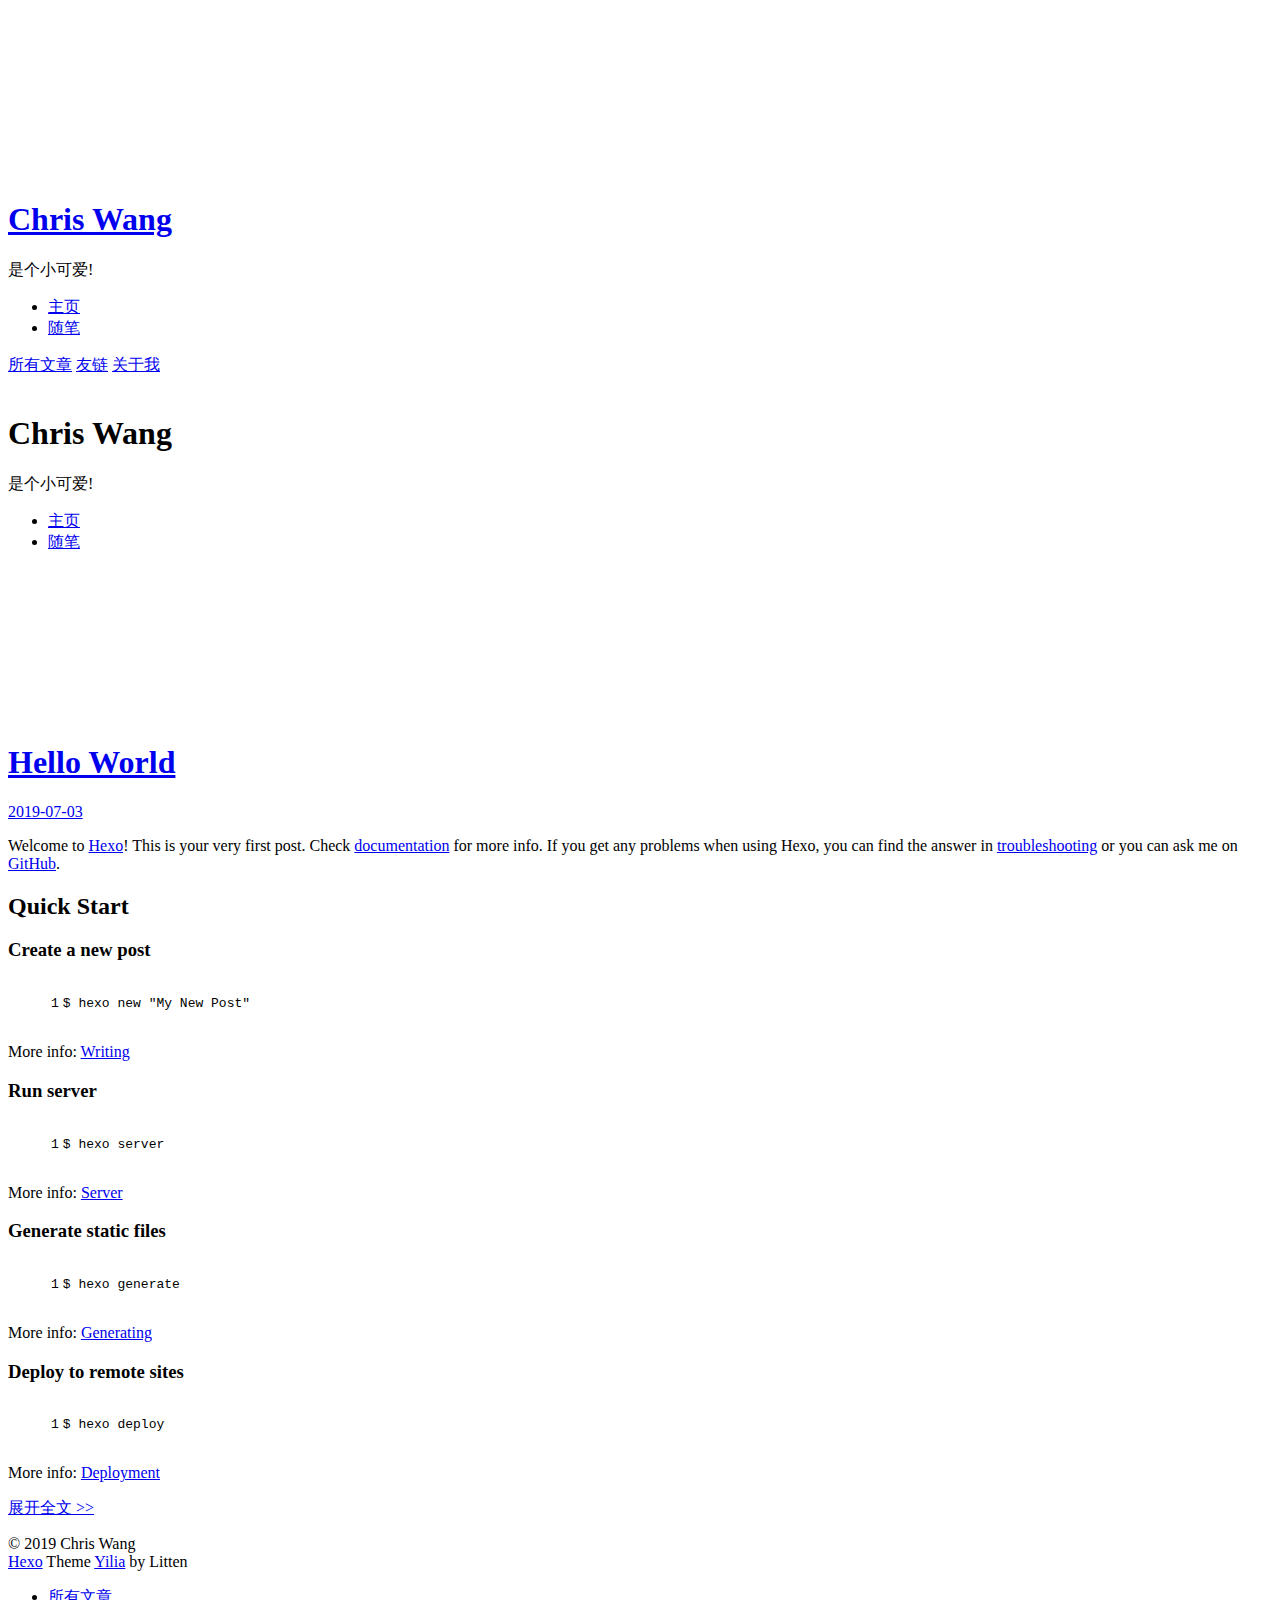
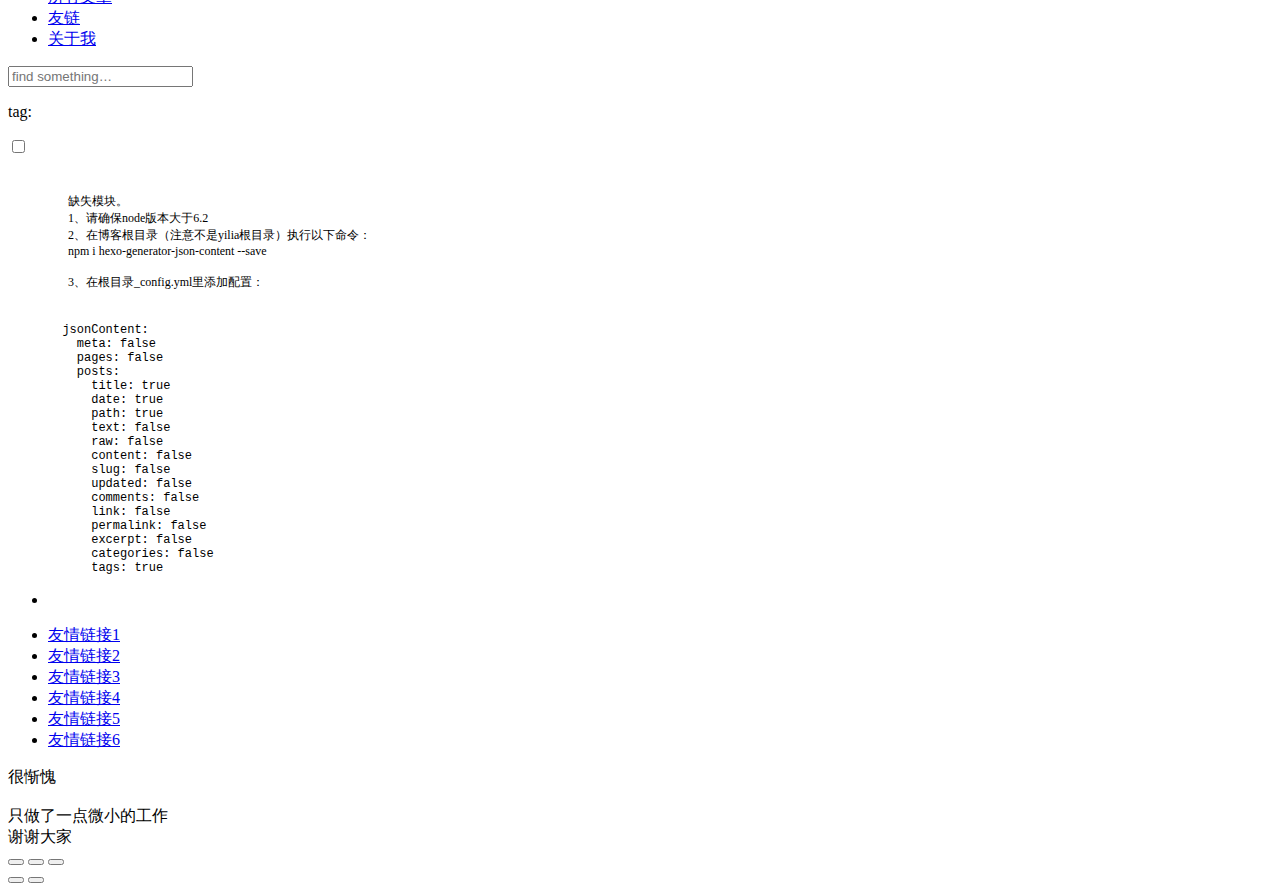
==== index.html @ 1aaaf38e "Site updated: 2019-07-23 01:46:46" ====
<!DOCTYPE html>
<html>
<head><meta name="generator" content="Hexo 3.9.0">
  <meta charset="utf-8">
  
  <meta name="renderer" content="webkit">
  <meta http-equiv="X-UA-Compatible" content="IE=edge">
  <link rel="dns-prefetch" href="https://wpcxyw.com">
  <title>徐妍雯</title>
  <meta name="viewport" content="width=device-width, initial-scale=1, maximum-scale=1">
  <meta property="og:type" content="website">
<meta property="og:title" content="徐妍雯">
<meta property="og:url" content="https://wpcxyw.com/index.html">
<meta property="og:site_name" content="徐妍雯">
<meta property="og:locale" content="default">
<meta name="twitter:card" content="summary">
<meta name="twitter:title" content="徐妍雯">
  
    <link rel="alternative" href="/atom.xml" title="徐妍雯" type="application/atom+xml">
  
  
    <link rel="icon" href="/favicon.png">
  
  <link rel="stylesheet" type="text/css" href="/blog/./main.0cf68a.css">
  <style type="text/css">
  
    #container.show {
      background: linear-gradient(200deg,#a0cfe4,#e8c37e);
    }
  </style>
  

  

</head>
</html>
<body>
  <div id="container" q-class="show:isCtnShow">
    <canvas id="anm-canvas" class="anm-canvas"></canvas>
    <div class="left-col" q-class="show:isShow">
      
<div class="overlay" style="background: #4d4d4d"></div>
<div class="intrude-less">
	<header id="header" class="inner">
		<a href="/" class="profilepic">
			<img src="" class="js-avatar">
		</a>
		<hgroup>
		  <h1 class="header-author"><a href="/">Chris Wang</a></h1>
		</hgroup>
		
		<p class="header-subtitle">是个小可爱!</p>
		

		<nav class="header-menu">
			<ul>
			
				<li><a href="/blog/">主页</a></li>
	        
				<li><a href="/blog/tags/随笔/">随笔</a></li>
	        
			</ul>
		</nav>
		<nav class="header-smart-menu">
    		
    			
    			<a q-on="click: openSlider(e, 'innerArchive')" href="javascript:void(0)">所有文章</a>
    			
            
    			
    			<a q-on="click: openSlider(e, 'friends')" href="javascript:void(0)">友链</a>
    			
            
    			
    			<a q-on="click: openSlider(e, 'aboutme')" href="javascript:void(0)">关于我</a>
    			
            
		</nav>
		<nav class="header-nav">
			<div class="social">
				
					<a class="github" target="_blank" href="#" title="github"><i class="icon-github"></i></a>
		        
					<a class="weibo" target="_blank" href="#" title="weibo"><i class="icon-weibo"></i></a>
		        
					<a class="rss" target="_blank" href="#" title="rss"><i class="icon-rss"></i></a>
		        
					<a class="zhihu" target="_blank" href="#" title="zhihu"><i class="icon-zhihu"></i></a>
		        
			</div>
		</nav>
	</header>		
</div>

    </div>
    <div class="mid-col" q-class="show:isShow,hide:isShow|isFalse">
      
<nav id="mobile-nav">
  	<div class="overlay js-overlay" style="background: #4d4d4d"></div>
	<div class="btnctn js-mobile-btnctn">
  		<div class="slider-trigger list" q-on="click: openSlider(e)"><i class="icon icon-sort"></i></div>
	</div>
	<div class="intrude-less">
		<header id="header" class="inner">
			<div class="profilepic">
				<img src="" class="js-avatar">
			</div>
			<hgroup>
			  <h1 class="header-author js-header-author">Chris Wang</h1>
			</hgroup>
			
			<p class="header-subtitle"><i class="icon icon-quo-left"></i>是个小可爱!<i class="icon icon-quo-right"></i></p>
			
			
			
				
			
				
			
			
			
			<nav class="header-nav">
				<div class="social">
					
						<a class="github" target="_blank" href="#" title="github"><i class="icon-github"></i></a>
			        
						<a class="weibo" target="_blank" href="#" title="weibo"><i class="icon-weibo"></i></a>
			        
						<a class="rss" target="_blank" href="#" title="rss"><i class="icon-rss"></i></a>
			        
						<a class="zhihu" target="_blank" href="#" title="zhihu"><i class="icon-zhihu"></i></a>
			        
				</div>
			</nav>

			<nav class="header-menu js-header-menu">
				<ul style="width: 50%">
				
				
					<li style="width: 50%"><a href="/blog/">主页</a></li>
		        
					<li style="width: 50%"><a href="/blog/tags/随笔/">随笔</a></li>
		        
				</ul>
			</nav>
		</header>				
	</div>
	<div class="mobile-mask" style="display:none" q-show="isShow"></div>
</nav>

      <div id="wrapper" class="body-wrap">
        <div class="menu-l">
          <div class="canvas-wrap">
            <canvas data-colors="#eaeaea" data-sectionHeight="100" data-contentId="js-content" id="myCanvas1" class="anm-canvas"></canvas>
          </div>
          <div id="js-content" class="content-ll">
            
  
    <article id="post-hello-world" class="article article-type-post  article-index" itemscope itemprop="blogPost">
  <div class="article-inner">
    
      <header class="article-header">
        
  
    <h1 itemprop="name">
      <a class="article-title" href="/blog/2019/07/03/hello-world/">Hello World</a>
    </h1>
  

        
        <a href="/blog/2019/07/03/hello-world/" class="archive-article-date">
  	<time datetime="2019-07-03T07:31:01.268Z" itemprop="datePublished"><i class="icon-calendar icon"></i>2019-07-03</time>
</a>
        
      </header>
    
    <div class="article-entry" itemprop="articleBody">
      
        <p>Welcome to <a href="https://hexo.io/" target="_blank" rel="noopener">Hexo</a>! This is your very first post. Check <a href="https://hexo.io/docs/" target="_blank" rel="noopener">documentation</a> for more info. If you get any problems when using Hexo, you can find the answer in <a href="https://hexo.io/docs/troubleshooting.html" target="_blank" rel="noopener">troubleshooting</a> or you can ask me on <a href="https://github.com/hexojs/hexo/issues" target="_blank" rel="noopener">GitHub</a>.</p>
<h2 id="Quick-Start"><a href="#Quick-Start" class="headerlink" title="Quick Start"></a>Quick Start</h2><h3 id="Create-a-new-post"><a href="#Create-a-new-post" class="headerlink" title="Create a new post"></a>Create a new post</h3><figure class="highlight bash"><table><tr><td class="gutter"><pre><span class="line">1</span><br></pre></td><td class="code"><pre><span class="line">$ hexo new <span class="string">"My New Post"</span></span><br></pre></td></tr></table></figure>

<p>More info: <a href="https://hexo.io/docs/writing.html" target="_blank" rel="noopener">Writing</a></p>
<h3 id="Run-server"><a href="#Run-server" class="headerlink" title="Run server"></a>Run server</h3><figure class="highlight bash"><table><tr><td class="gutter"><pre><span class="line">1</span><br></pre></td><td class="code"><pre><span class="line">$ hexo server</span><br></pre></td></tr></table></figure>

<p>More info: <a href="https://hexo.io/docs/server.html" target="_blank" rel="noopener">Server</a></p>
<h3 id="Generate-static-files"><a href="#Generate-static-files" class="headerlink" title="Generate static files"></a>Generate static files</h3><figure class="highlight bash"><table><tr><td class="gutter"><pre><span class="line">1</span><br></pre></td><td class="code"><pre><span class="line">$ hexo generate</span><br></pre></td></tr></table></figure>

<p>More info: <a href="https://hexo.io/docs/generating.html" target="_blank" rel="noopener">Generating</a></p>
<h3 id="Deploy-to-remote-sites"><a href="#Deploy-to-remote-sites" class="headerlink" title="Deploy to remote sites"></a>Deploy to remote sites</h3><figure class="highlight bash"><table><tr><td class="gutter"><pre><span class="line">1</span><br></pre></td><td class="code"><pre><span class="line">$ hexo deploy</span><br></pre></td></tr></table></figure>

<p>More info: <a href="https://hexo.io/docs/deployment.html" target="_blank" rel="noopener">Deployment</a></p>

      

      
    </div>
    <div class="article-info article-info-index">
      
      
      

      
        <p class="article-more-link">
          <a class="article-more-a" href="/blog/2019/07/03/hello-world/">展开全文 >></a>
        </p>
      

      
      <div class="clearfix"></div>
    </div>
  </div>
</article>

<aside class="wrap-side-operation">
    <div class="mod-side-operation">
        
        <div class="jump-container" id="js-jump-container" style="display:none;">
            <a href="javascript:void(0)" class="mod-side-operation__jump-to-top">
                <i class="icon-font icon-back"></i>
            </a>
            <div id="js-jump-plan-container" class="jump-plan-container" style="top: -11px;">
                <i class="icon-font icon-plane jump-plane"></i>
            </div>
        </div>
        
        
    </div>
</aside>




  
  


          </div>
        </div>
      </div>
      <footer id="footer">
  <div class="outer">
    <div id="footer-info">
    	<div class="footer-left">
    		&copy; 2019 Chris Wang
    	</div>
      	<div class="footer-right">
      		<a href="http://hexo.io/" target="_blank">Hexo</a>  Theme <a href="https://github.com/litten/hexo-theme-yilia" target="_blank">Yilia</a> by Litten
      	</div>
    </div>
  </div>
</footer>
    </div>
    <script>
	var yiliaConfig = {
		mathjax: false,
		isHome: true,
		isPost: false,
		isArchive: false,
		isTag: false,
		isCategory: false,
		open_in_new: false,
		toc_hide_index: true,
		root: "/blog/",
		innerArchive: true,
		showTags: false
	}
</script>

<script>!function(t){function n(e){if(r[e])return r[e].exports;var i=r[e]={exports:{},id:e,loaded:!1};return t[e].call(i.exports,i,i.exports,n),i.loaded=!0,i.exports}var r={};n.m=t,n.c=r,n.p="./",n(0)}([function(t,n,r){r(195),t.exports=r(191)},function(t,n,r){var e=r(3),i=r(52),o=r(27),u=r(28),c=r(53),f="prototype",a=function(t,n,r){var s,l,h,v,p=t&a.F,d=t&a.G,y=t&a.S,g=t&a.P,b=t&a.B,m=d?e:y?e[n]||(e[n]={}):(e[n]||{})[f],x=d?i:i[n]||(i[n]={}),w=x[f]||(x[f]={});d&&(r=n);for(s in r)l=!p&&m&&void 0!==m[s],h=(l?m:r)[s],v=b&&l?c(h,e):g&&"function"==typeof h?c(Function.call,h):h,m&&u(m,s,h,t&a.U),x[s]!=h&&o(x,s,v),g&&w[s]!=h&&(w[s]=h)};e.core=i,a.F=1,a.G=2,a.S=4,a.P=8,a.B=16,a.W=32,a.U=64,a.R=128,t.exports=a},function(t,n,r){var e=r(6);t.exports=function(t){if(!e(t))throw TypeError(t+" is not an object!");return t}},function(t,n){var r=t.exports="undefined"!=typeof window&&window.Math==Math?window:"undefined"!=typeof self&&self.Math==Math?self:Function("return this")();"number"==typeof __g&&(__g=r)},function(t,n){t.exports=function(t){try{return!!t()}catch(t){return!0}}},function(t,n){var r=t.exports="undefined"!=typeof window&&window.Math==Math?window:"undefined"!=typeof self&&self.Math==Math?self:Function("return this")();"number"==typeof __g&&(__g=r)},function(t,n){t.exports=function(t){return"object"==typeof t?null!==t:"function"==typeof t}},function(t,n,r){var e=r(126)("wks"),i=r(76),o=r(3).Symbol,u="function"==typeof o;(t.exports=function(t){return e[t]||(e[t]=u&&o[t]||(u?o:i)("Symbol."+t))}).store=e},function(t,n){var r={}.hasOwnProperty;t.exports=function(t,n){return r.call(t,n)}},function(t,n,r){var e=r(94),i=r(33);t.exports=function(t){return e(i(t))}},function(t,n,r){t.exports=!r(4)(function(){return 7!=Object.defineProperty({},"a",{get:function(){return 7}}).a})},function(t,n,r){var e=r(2),i=r(167),o=r(50),u=Object.defineProperty;n.f=r(10)?Object.defineProperty:function(t,n,r){if(e(t),n=o(n,!0),e(r),i)try{return u(t,n,r)}catch(t){}if("get"in r||"set"in r)throw TypeError("Accessors not supported!");return"value"in r&&(t[n]=r.value),t}},function(t,n,r){t.exports=!r(18)(function(){return 7!=Object.defineProperty({},"a",{get:function(){return 7}}).a})},function(t,n,r){var e=r(14),i=r(22);t.exports=r(12)?function(t,n,r){return e.f(t,n,i(1,r))}:function(t,n,r){return t[n]=r,t}},function(t,n,r){var e=r(20),i=r(58),o=r(42),u=Object.defineProperty;n.f=r(12)?Object.defineProperty:function(t,n,r){if(e(t),n=o(n,!0),e(r),i)try{return u(t,n,r)}catch(t){}if("get"in r||"set"in r)throw TypeError("Accessors not supported!");return"value"in r&&(t[n]=r.value),t}},function(t,n,r){var e=r(40)("wks"),i=r(23),o=r(5).Symbol,u="function"==typeof o;(t.exports=function(t){return e[t]||(e[t]=u&&o[t]||(u?o:i)("Symbol."+t))}).store=e},function(t,n,r){var e=r(67),i=Math.min;t.exports=function(t){return t>0?i(e(t),9007199254740991):0}},function(t,n,r){var e=r(46);t.exports=function(t){return Object(e(t))}},function(t,n){t.exports=function(t){try{return!!t()}catch(t){return!0}}},function(t,n,r){var e=r(63),i=r(34);t.exports=Object.keys||function(t){return e(t,i)}},function(t,n,r){var e=r(21);t.exports=function(t){if(!e(t))throw TypeError(t+" is not an object!");return t}},function(t,n){t.exports=function(t){return"object"==typeof t?null!==t:"function"==typeof t}},function(t,n){t.exports=function(t,n){return{enumerable:!(1&t),configurable:!(2&t),writable:!(4&t),value:n}}},function(t,n){var r=0,e=Math.random();t.exports=function(t){return"Symbol(".concat(void 0===t?"":t,")_",(++r+e).toString(36))}},function(t,n){var r={}.hasOwnProperty;t.exports=function(t,n){return r.call(t,n)}},function(t,n){var r=t.exports={version:"2.4.0"};"number"==typeof __e&&(__e=r)},function(t,n){t.exports=function(t){if("function"!=typeof t)throw TypeError(t+" is not a function!");return t}},function(t,n,r){var e=r(11),i=r(66);t.exports=r(10)?function(t,n,r){return e.f(t,n,i(1,r))}:function(t,n,r){return t[n]=r,t}},function(t,n,r){var e=r(3),i=r(27),o=r(24),u=r(76)("src"),c="toString",f=Function[c],a=(""+f).split(c);r(52).inspectSource=function(t){return f.call(t)},(t.exports=function(t,n,r,c){var f="function"==typeof r;f&&(o(r,"name")||i(r,"name",n)),t[n]!==r&&(f&&(o(r,u)||i(r,u,t[n]?""+t[n]:a.join(String(n)))),t===e?t[n]=r:c?t[n]?t[n]=r:i(t,n,r):(delete t[n],i(t,n,r)))})(Function.prototype,c,function(){return"function"==typeof this&&this[u]||f.call(this)})},function(t,n,r){var e=r(1),i=r(4),o=r(46),u=function(t,n,r,e){var i=String(o(t)),u="<"+n;return""!==r&&(u+=" "+r+'="'+String(e).replace(/"/g,"&quot;")+'"'),u+">"+i+"</"+n+">"};t.exports=function(t,n){var r={};r[t]=n(u),e(e.P+e.F*i(function(){var n=""[t]('"');return n!==n.toLowerCase()||n.split('"').length>3}),"String",r)}},function(t,n,r){var e=r(115),i=r(46);t.exports=function(t){return e(i(t))}},function(t,n,r){var e=r(116),i=r(66),o=r(30),u=r(50),c=r(24),f=r(167),a=Object.getOwnPropertyDescriptor;n.f=r(10)?a:function(t,n){if(t=o(t),n=u(n,!0),f)try{return a(t,n)}catch(t){}if(c(t,n))return i(!e.f.call(t,n),t[n])}},function(t,n,r){var e=r(24),i=r(17),o=r(145)("IE_PROTO"),u=Object.prototype;t.exports=Object.getPrototypeOf||function(t){return t=i(t),e(t,o)?t[o]:"function"==typeof t.constructor&&t instanceof t.constructor?t.constructor.prototype:t instanceof Object?u:null}},function(t,n){t.exports=function(t){if(void 0==t)throw TypeError("Can't call method on  "+t);return t}},function(t,n){t.exports="constructor,hasOwnProperty,isPrototypeOf,propertyIsEnumerable,toLocaleString,toString,valueOf".split(",")},function(t,n){t.exports={}},function(t,n){t.exports=!0},function(t,n){n.f={}.propertyIsEnumerable},function(t,n,r){var e=r(14).f,i=r(8),o=r(15)("toStringTag");t.exports=function(t,n,r){t&&!i(t=r?t:t.prototype,o)&&e(t,o,{configurable:!0,value:n})}},function(t,n,r){var e=r(40)("keys"),i=r(23);t.exports=function(t){return e[t]||(e[t]=i(t))}},function(t,n,r){var e=r(5),i="__core-js_shared__",o=e[i]||(e[i]={});t.exports=function(t){return o[t]||(o[t]={})}},function(t,n){var r=Math.ceil,e=Math.floor;t.exports=function(t){return isNaN(t=+t)?0:(t>0?e:r)(t)}},function(t,n,r){var e=r(21);t.exports=function(t,n){if(!e(t))return t;var r,i;if(n&&"function"==typeof(r=t.toString)&&!e(i=r.call(t)))return i;if("function"==typeof(r=t.valueOf)&&!e(i=r.call(t)))return i;if(!n&&"function"==typeof(r=t.toString)&&!e(i=r.call(t)))return i;throw TypeError("Can't convert object to primitive value")}},function(t,n,r){var e=r(5),i=r(25),o=r(36),u=r(44),c=r(14).f;t.exports=function(t){var n=i.Symbol||(i.Symbol=o?{}:e.Symbol||{});"_"==t.charAt(0)||t in n||c(n,t,{value:u.f(t)})}},function(t,n,r){n.f=r(15)},function(t,n){var r={}.toString;t.exports=function(t){return r.call(t).slice(8,-1)}},function(t,n){t.exports=function(t){if(void 0==t)throw TypeError("Can't call method on  "+t);return t}},function(t,n,r){var e=r(4);t.exports=function(t,n){return!!t&&e(function(){n?t.call(null,function(){},1):t.call(null)})}},function(t,n,r){var e=r(53),i=r(115),o=r(17),u=r(16),c=r(203);t.exports=function(t,n){var r=1==t,f=2==t,a=3==t,s=4==t,l=6==t,h=5==t||l,v=n||c;return function(n,c,p){for(var d,y,g=o(n),b=i(g),m=e(c,p,3),x=u(b.length),w=0,S=r?v(n,x):f?v(n,0):void 0;x>w;w++)if((h||w in b)&&(d=b[w],y=m(d,w,g),t))if(r)S[w]=y;else if(y)switch(t){case 3:return!0;case 5:return d;case 6:return w;case 2:S.push(d)}else if(s)return!1;return l?-1:a||s?s:S}}},function(t,n,r){var e=r(1),i=r(52),o=r(4);t.exports=function(t,n){var r=(i.Object||{})[t]||Object[t],u={};u[t]=n(r),e(e.S+e.F*o(function(){r(1)}),"Object",u)}},function(t,n,r){var e=r(6);t.exports=function(t,n){if(!e(t))return t;var r,i;if(n&&"function"==typeof(r=t.toString)&&!e(i=r.call(t)))return i;if("function"==typeof(r=t.valueOf)&&!e(i=r.call(t)))return i;if(!n&&"function"==typeof(r=t.toString)&&!e(i=r.call(t)))return i;throw TypeError("Can't convert object to primitive value")}},function(t,n,r){var e=r(5),i=r(25),o=r(91),u=r(13),c="prototype",f=function(t,n,r){var a,s,l,h=t&f.F,v=t&f.G,p=t&f.S,d=t&f.P,y=t&f.B,g=t&f.W,b=v?i:i[n]||(i[n]={}),m=b[c],x=v?e:p?e[n]:(e[n]||{})[c];v&&(r=n);for(a in r)(s=!h&&x&&void 0!==x[a])&&a in b||(l=s?x[a]:r[a],b[a]=v&&"function"!=typeof x[a]?r[a]:y&&s?o(l,e):g&&x[a]==l?function(t){var n=function(n,r,e){if(this instanceof t){switch(arguments.length){case 0:return new t;case 1:return new t(n);case 2:return new t(n,r)}return new t(n,r,e)}return t.apply(this,arguments)};return n[c]=t[c],n}(l):d&&"function"==typeof l?o(Function.call,l):l,d&&((b.virtual||(b.virtual={}))[a]=l,t&f.R&&m&&!m[a]&&u(m,a,l)))};f.F=1,f.G=2,f.S=4,f.P=8,f.B=16,f.W=32,f.U=64,f.R=128,t.exports=f},function(t,n){var r=t.exports={version:"2.4.0"};"number"==typeof __e&&(__e=r)},function(t,n,r){var e=r(26);t.exports=function(t,n,r){if(e(t),void 0===n)return t;switch(r){case 1:return function(r){return t.call(n,r)};case 2:return function(r,e){return t.call(n,r,e)};case 3:return function(r,e,i){return t.call(n,r,e,i)}}return function(){return t.apply(n,arguments)}}},function(t,n,r){var e=r(183),i=r(1),o=r(126)("metadata"),u=o.store||(o.store=new(r(186))),c=function(t,n,r){var i=u.get(t);if(!i){if(!r)return;u.set(t,i=new e)}var o=i.get(n);if(!o){if(!r)return;i.set(n,o=new e)}return o},f=function(t,n,r){var e=c(n,r,!1);return void 0!==e&&e.has(t)},a=function(t,n,r){var e=c(n,r,!1);return void 0===e?void 0:e.get(t)},s=function(t,n,r,e){c(r,e,!0).set(t,n)},l=function(t,n){var r=c(t,n,!1),e=[];return r&&r.forEach(function(t,n){e.push(n)}),e},h=function(t){return void 0===t||"symbol"==typeof t?t:String(t)},v=function(t){i(i.S,"Reflect",t)};t.exports={store:u,map:c,has:f,get:a,set:s,keys:l,key:h,exp:v}},function(t,n,r){"use strict";if(r(10)){var e=r(69),i=r(3),o=r(4),u=r(1),c=r(127),f=r(152),a=r(53),s=r(68),l=r(66),h=r(27),v=r(73),p=r(67),d=r(16),y=r(75),g=r(50),b=r(24),m=r(180),x=r(114),w=r(6),S=r(17),_=r(137),O=r(70),E=r(32),P=r(71).f,j=r(154),F=r(76),M=r(7),A=r(48),N=r(117),T=r(146),I=r(155),k=r(80),L=r(123),R=r(74),C=r(130),D=r(160),U=r(11),W=r(31),G=U.f,B=W.f,V=i.RangeError,z=i.TypeError,q=i.Uint8Array,K="ArrayBuffer",J="Shared"+K,Y="BYTES_PER_ELEMENT",H="prototype",$=Array[H],X=f.ArrayBuffer,Q=f.DataView,Z=A(0),tt=A(2),nt=A(3),rt=A(4),et=A(5),it=A(6),ot=N(!0),ut=N(!1),ct=I.values,ft=I.keys,at=I.entries,st=$.lastIndexOf,lt=$.reduce,ht=$.reduceRight,vt=$.join,pt=$.sort,dt=$.slice,yt=$.toString,gt=$.toLocaleString,bt=M("iterator"),mt=M("toStringTag"),xt=F("typed_constructor"),wt=F("def_constructor"),St=c.CONSTR,_t=c.TYPED,Ot=c.VIEW,Et="Wrong length!",Pt=A(1,function(t,n){return Tt(T(t,t[wt]),n)}),jt=o(function(){return 1===new q(new Uint16Array([1]).buffer)[0]}),Ft=!!q&&!!q[H].set&&o(function(){new q(1).set({})}),Mt=function(t,n){if(void 0===t)throw z(Et);var r=+t,e=d(t);if(n&&!m(r,e))throw V(Et);return e},At=function(t,n){var r=p(t);if(r<0||r%n)throw V("Wrong offset!");return r},Nt=function(t){if(w(t)&&_t in t)return t;throw z(t+" is not a typed array!")},Tt=function(t,n){if(!(w(t)&&xt in t))throw z("It is not a typed array constructor!");return new t(n)},It=function(t,n){return kt(T(t,t[wt]),n)},kt=function(t,n){for(var r=0,e=n.length,i=Tt(t,e);e>r;)i[r]=n[r++];return i},Lt=function(t,n,r){G(t,n,{get:function(){return this._d[r]}})},Rt=function(t){var n,r,e,i,o,u,c=S(t),f=arguments.length,s=f>1?arguments[1]:void 0,l=void 0!==s,h=j(c);if(void 0!=h&&!_(h)){for(u=h.call(c),e=[],n=0;!(o=u.next()).done;n++)e.push(o.value);c=e}for(l&&f>2&&(s=a(s,arguments[2],2)),n=0,r=d(c.length),i=Tt(this,r);r>n;n++)i[n]=l?s(c[n],n):c[n];return i},Ct=function(){for(var t=0,n=arguments.length,r=Tt(this,n);n>t;)r[t]=arguments[t++];return r},Dt=!!q&&o(function(){gt.call(new q(1))}),Ut=function(){return gt.apply(Dt?dt.call(Nt(this)):Nt(this),arguments)},Wt={copyWithin:function(t,n){return D.call(Nt(this),t,n,arguments.length>2?arguments[2]:void 0)},every:function(t){return rt(Nt(this),t,arguments.length>1?arguments[1]:void 0)},fill:function(t){return C.apply(Nt(this),arguments)},filter:function(t){return It(this,tt(Nt(this),t,arguments.length>1?arguments[1]:void 0))},find:function(t){return et(Nt(this),t,arguments.length>1?arguments[1]:void 0)},findIndex:function(t){return it(Nt(this),t,arguments.length>1?arguments[1]:void 0)},forEach:function(t){Z(Nt(this),t,arguments.length>1?arguments[1]:void 0)},indexOf:function(t){return ut(Nt(this),t,arguments.length>1?arguments[1]:void 0)},includes:function(t){return ot(Nt(this),t,arguments.length>1?arguments[1]:void 0)},join:function(t){return vt.apply(Nt(this),arguments)},lastIndexOf:function(t){return st.apply(Nt(this),arguments)},map:function(t){return Pt(Nt(this),t,arguments.length>1?arguments[1]:void 0)},reduce:function(t){return lt.apply(Nt(this),arguments)},reduceRight:function(t){return ht.apply(Nt(this),arguments)},reverse:function(){for(var t,n=this,r=Nt(n).length,e=Math.floor(r/2),i=0;i<e;)t=n[i],n[i++]=n[--r],n[r]=t;return n},some:function(t){return nt(Nt(this),t,arguments.length>1?arguments[1]:void 0)},sort:function(t){return pt.call(Nt(this),t)},subarray:function(t,n){var r=Nt(this),e=r.length,i=y(t,e);return new(T(r,r[wt]))(r.buffer,r.byteOffset+i*r.BYTES_PER_ELEMENT,d((void 0===n?e:y(n,e))-i))}},Gt=function(t,n){return It(this,dt.call(Nt(this),t,n))},Bt=function(t){Nt(this);var n=At(arguments[1],1),r=this.length,e=S(t),i=d(e.length),o=0;if(i+n>r)throw V(Et);for(;o<i;)this[n+o]=e[o++]},Vt={entries:function(){return at.call(Nt(this))},keys:function(){return ft.call(Nt(this))},values:function(){return ct.call(Nt(this))}},zt=function(t,n){return w(t)&&t[_t]&&"symbol"!=typeof n&&n in t&&String(+n)==String(n)},qt=function(t,n){return zt(t,n=g(n,!0))?l(2,t[n]):B(t,n)},Kt=function(t,n,r){return!(zt(t,n=g(n,!0))&&w(r)&&b(r,"value"))||b(r,"get")||b(r,"set")||r.configurable||b(r,"writable")&&!r.writable||b(r,"enumerable")&&!r.enumerable?G(t,n,r):(t[n]=r.value,t)};St||(W.f=qt,U.f=Kt),u(u.S+u.F*!St,"Object",{getOwnPropertyDescriptor:qt,defineProperty:Kt}),o(function(){yt.call({})})&&(yt=gt=function(){return vt.call(this)});var Jt=v({},Wt);v(Jt,Vt),h(Jt,bt,Vt.values),v(Jt,{slice:Gt,set:Bt,constructor:function(){},toString:yt,toLocaleString:Ut}),Lt(Jt,"buffer","b"),Lt(Jt,"byteOffset","o"),Lt(Jt,"byteLength","l"),Lt(Jt,"length","e"),G(Jt,mt,{get:function(){return this[_t]}}),t.exports=function(t,n,r,f){f=!!f;var a=t+(f?"Clamped":"")+"Array",l="Uint8Array"!=a,v="get"+t,p="set"+t,y=i[a],g=y||{},b=y&&E(y),m=!y||!c.ABV,S={},_=y&&y[H],j=function(t,r){var e=t._d;return e.v[v](r*n+e.o,jt)},F=function(t,r,e){var i=t._d;f&&(e=(e=Math.round(e))<0?0:e>255?255:255&e),i.v[p](r*n+i.o,e,jt)},M=function(t,n){G(t,n,{get:function(){return j(this,n)},set:function(t){return F(this,n,t)},enumerable:!0})};m?(y=r(function(t,r,e,i){s(t,y,a,"_d");var o,u,c,f,l=0,v=0;if(w(r)){if(!(r instanceof X||(f=x(r))==K||f==J))return _t in r?kt(y,r):Rt.call(y,r);o=r,v=At(e,n);var p=r.byteLength;if(void 0===i){if(p%n)throw V(Et);if((u=p-v)<0)throw V(Et)}else if((u=d(i)*n)+v>p)throw V(Et);c=u/n}else c=Mt(r,!0),u=c*n,o=new X(u);for(h(t,"_d",{b:o,o:v,l:u,e:c,v:new Q(o)});l<c;)M(t,l++)}),_=y[H]=O(Jt),h(_,"constructor",y)):L(function(t){new y(null),new y(t)},!0)||(y=r(function(t,r,e,i){s(t,y,a);var o;return w(r)?r instanceof X||(o=x(r))==K||o==J?void 0!==i?new g(r,At(e,n),i):void 0!==e?new g(r,At(e,n)):new g(r):_t in r?kt(y,r):Rt.call(y,r):new g(Mt(r,l))}),Z(b!==Function.prototype?P(g).concat(P(b)):P(g),function(t){t in y||h(y,t,g[t])}),y[H]=_,e||(_.constructor=y));var A=_[bt],N=!!A&&("values"==A.name||void 0==A.name),T=Vt.values;h(y,xt,!0),h(_,_t,a),h(_,Ot,!0),h(_,wt,y),(f?new y(1)[mt]==a:mt in _)||G(_,mt,{get:function(){return a}}),S[a]=y,u(u.G+u.W+u.F*(y!=g),S),u(u.S,a,{BYTES_PER_ELEMENT:n,from:Rt,of:Ct}),Y in _||h(_,Y,n),u(u.P,a,Wt),R(a),u(u.P+u.F*Ft,a,{set:Bt}),u(u.P+u.F*!N,a,Vt),u(u.P+u.F*(_.toString!=yt),a,{toString:yt}),u(u.P+u.F*o(function(){new y(1).slice()}),a,{slice:Gt}),u(u.P+u.F*(o(function(){return[1,2].toLocaleString()!=new y([1,2]).toLocaleString()})||!o(function(){_.toLocaleString.call([1,2])})),a,{toLocaleString:Ut}),k[a]=N?A:T,e||N||h(_,bt,T)}}else t.exports=function(){}},function(t,n){var r={}.toString;t.exports=function(t){return r.call(t).slice(8,-1)}},function(t,n,r){var e=r(21),i=r(5).document,o=e(i)&&e(i.createElement);t.exports=function(t){return o?i.createElement(t):{}}},function(t,n,r){t.exports=!r(12)&&!r(18)(function(){return 7!=Object.defineProperty(r(57)("div"),"a",{get:function(){return 7}}).a})},function(t,n,r){"use strict";var e=r(36),i=r(51),o=r(64),u=r(13),c=r(8),f=r(35),a=r(96),s=r(38),l=r(103),h=r(15)("iterator"),v=!([].keys&&"next"in[].keys()),p="keys",d="values",y=function(){return this};t.exports=function(t,n,r,g,b,m,x){a(r,n,g);var w,S,_,O=function(t){if(!v&&t in F)return F[t];switch(t){case p:case d:return function(){return new r(this,t)}}return function(){return new r(this,t)}},E=n+" Iterator",P=b==d,j=!1,F=t.prototype,M=F[h]||F["@@iterator"]||b&&F[b],A=M||O(b),N=b?P?O("entries"):A:void 0,T="Array"==n?F.entries||M:M;if(T&&(_=l(T.call(new t)))!==Object.prototype&&(s(_,E,!0),e||c(_,h)||u(_,h,y)),P&&M&&M.name!==d&&(j=!0,A=function(){return M.call(this)}),e&&!x||!v&&!j&&F[h]||u(F,h,A),f[n]=A,f[E]=y,b)if(w={values:P?A:O(d),keys:m?A:O(p),entries:N},x)for(S in w)S in F||o(F,S,w[S]);else i(i.P+i.F*(v||j),n,w);return w}},function(t,n,r){var e=r(20),i=r(100),o=r(34),u=r(39)("IE_PROTO"),c=function(){},f="prototype",a=function(){var t,n=r(57)("iframe"),e=o.length;for(n.style.display="none",r(93).appendChild(n),n.src="javascript:",t=n.contentWindow.document,t.open(),t.write("<script>document.F=Object<\/script>"),t.close(),a=t.F;e--;)delete a[f][o[e]];return a()};t.exports=Object.create||function(t,n){var r;return null!==t?(c[f]=e(t),r=new c,c[f]=null,r[u]=t):r=a(),void 0===n?r:i(r,n)}},function(t,n,r){var e=r(63),i=r(34).concat("length","prototype");n.f=Object.getOwnPropertyNames||function(t){return e(t,i)}},function(t,n){n.f=Object.getOwnPropertySymbols},function(t,n,r){var e=r(8),i=r(9),o=r(90)(!1),u=r(39)("IE_PROTO");t.exports=function(t,n){var r,c=i(t),f=0,a=[];for(r in c)r!=u&&e(c,r)&&a.push(r);for(;n.length>f;)e(c,r=n[f++])&&(~o(a,r)||a.push(r));return a}},function(t,n,r){t.exports=r(13)},function(t,n,r){var e=r(76)("meta"),i=r(6),o=r(24),u=r(11).f,c=0,f=Object.isExtensible||function(){return!0},a=!r(4)(function(){return f(Object.preventExtensions({}))}),s=function(t){u(t,e,{value:{i:"O"+ ++c,w:{}}})},l=function(t,n){if(!i(t))return"symbol"==typeof t?t:("string"==typeof t?"S":"P")+t;if(!o(t,e)){if(!f(t))return"F";if(!n)return"E";s(t)}return t[e].i},h=function(t,n){if(!o(t,e)){if(!f(t))return!0;if(!n)return!1;s(t)}return t[e].w},v=function(t){return a&&p.NEED&&f(t)&&!o(t,e)&&s(t),t},p=t.exports={KEY:e,NEED:!1,fastKey:l,getWeak:h,onFreeze:v}},function(t,n){t.exports=function(t,n){return{enumerable:!(1&t),configurable:!(2&t),writable:!(4&t),value:n}}},function(t,n){var r=Math.ceil,e=Math.floor;t.exports=function(t){return isNaN(t=+t)?0:(t>0?e:r)(t)}},function(t,n){t.exports=function(t,n,r,e){if(!(t instanceof n)||void 0!==e&&e in t)throw TypeError(r+": incorrect invocation!");return t}},function(t,n){t.exports=!1},function(t,n,r){var e=r(2),i=r(173),o=r(133),u=r(145)("IE_PROTO"),c=function(){},f="prototype",a=function(){var t,n=r(132)("iframe"),e=o.length;for(n.style.display="none",r(135).appendChild(n),n.src="javascript:",t=n.contentWindow.document,t.open(),t.write("<script>document.F=Object<\/script>"),t.close(),a=t.F;e--;)delete a[f][o[e]];return a()};t.exports=Object.create||function(t,n){var r;return null!==t?(c[f]=e(t),r=new c,c[f]=null,r[u]=t):r=a(),void 0===n?r:i(r,n)}},function(t,n,r){var e=r(175),i=r(133).concat("length","prototype");n.f=Object.getOwnPropertyNames||function(t){return e(t,i)}},function(t,n,r){var e=r(175),i=r(133);t.exports=Object.keys||function(t){return e(t,i)}},function(t,n,r){var e=r(28);t.exports=function(t,n,r){for(var i in n)e(t,i,n[i],r);return t}},function(t,n,r){"use strict";var e=r(3),i=r(11),o=r(10),u=r(7)("species");t.exports=function(t){var n=e[t];o&&n&&!n[u]&&i.f(n,u,{configurable:!0,get:function(){return this}})}},function(t,n,r){var e=r(67),i=Math.max,o=Math.min;t.exports=function(t,n){return t=e(t),t<0?i(t+n,0):o(t,n)}},function(t,n){var r=0,e=Math.random();t.exports=function(t){return"Symbol(".concat(void 0===t?"":t,")_",(++r+e).toString(36))}},function(t,n,r){var e=r(33);t.exports=function(t){return Object(e(t))}},function(t,n,r){var e=r(7)("unscopables"),i=Array.prototype;void 0==i[e]&&r(27)(i,e,{}),t.exports=function(t){i[e][t]=!0}},function(t,n,r){var e=r(53),i=r(169),o=r(137),u=r(2),c=r(16),f=r(154),a={},s={},n=t.exports=function(t,n,r,l,h){var v,p,d,y,g=h?function(){return t}:f(t),b=e(r,l,n?2:1),m=0;if("function"!=typeof g)throw TypeError(t+" is not iterable!");if(o(g)){for(v=c(t.length);v>m;m++)if((y=n?b(u(p=t[m])[0],p[1]):b(t[m]))===a||y===s)return y}else for(d=g.call(t);!(p=d.next()).done;)if((y=i(d,b,p.value,n))===a||y===s)return y};n.BREAK=a,n.RETURN=s},function(t,n){t.exports={}},function(t,n,r){var e=r(11).f,i=r(24),o=r(7)("toStringTag");t.exports=function(t,n,r){t&&!i(t=r?t:t.prototype,o)&&e(t,o,{configurable:!0,value:n})}},function(t,n,r){var e=r(1),i=r(46),o=r(4),u=r(150),c="["+u+"]",f="​",a=RegExp("^"+c+c+"*"),s=RegExp(c+c+"*$"),l=function(t,n,r){var i={},c=o(function(){return!!u[t]()||f[t]()!=f}),a=i[t]=c?n(h):u[t];r&&(i[r]=a),e(e.P+e.F*c,"String",i)},h=l.trim=function(t,n){return t=String(i(t)),1&n&&(t=t.replace(a,"")),2&n&&(t=t.replace(s,"")),t};t.exports=l},function(t,n,r){t.exports={default:r(86),__esModule:!0}},function(t,n,r){t.exports={default:r(87),__esModule:!0}},function(t,n,r){"use strict";function e(t){return t&&t.__esModule?t:{default:t}}n.__esModule=!0;var i=r(84),o=e(i),u=r(83),c=e(u),f="function"==typeof c.default&&"symbol"==typeof o.default?function(t){return typeof t}:function(t){return t&&"function"==typeof c.default&&t.constructor===c.default&&t!==c.default.prototype?"symbol":typeof t};n.default="function"==typeof c.default&&"symbol"===f(o.default)?function(t){return void 0===t?"undefined":f(t)}:function(t){return t&&"function"==typeof c.default&&t.constructor===c.default&&t!==c.default.prototype?"symbol":void 0===t?"undefined":f(t)}},function(t,n,r){r(110),r(108),r(111),r(112),t.exports=r(25).Symbol},function(t,n,r){r(109),r(113),t.exports=r(44).f("iterator")},function(t,n){t.exports=function(t){if("function"!=typeof t)throw TypeError(t+" is not a function!");return t}},function(t,n){t.exports=function(){}},function(t,n,r){var e=r(9),i=r(106),o=r(105);t.exports=function(t){return function(n,r,u){var c,f=e(n),a=i(f.length),s=o(u,a);if(t&&r!=r){for(;a>s;)if((c=f[s++])!=c)return!0}else for(;a>s;s++)if((t||s in f)&&f[s]===r)return t||s||0;return!t&&-1}}},function(t,n,r){var e=r(88);t.exports=function(t,n,r){if(e(t),void 0===n)return t;switch(r){case 1:return function(r){return t.call(n,r)};case 2:return function(r,e){return t.call(n,r,e)};case 3:return function(r,e,i){return t.call(n,r,e,i)}}return function(){return t.apply(n,arguments)}}},function(t,n,r){var e=r(19),i=r(62),o=r(37);t.exports=function(t){var n=e(t),r=i.f;if(r)for(var u,c=r(t),f=o.f,a=0;c.length>a;)f.call(t,u=c[a++])&&n.push(u);return n}},function(t,n,r){t.exports=r(5).document&&document.documentElement},function(t,n,r){var e=r(56);t.exports=Object("z").propertyIsEnumerable(0)?Object:function(t){return"String"==e(t)?t.split(""):Object(t)}},function(t,n,r){var e=r(56);t.exports=Array.isArray||function(t){return"Array"==e(t)}},function(t,n,r){"use strict";var e=r(60),i=r(22),o=r(38),u={};r(13)(u,r(15)("iterator"),function(){return this}),t.exports=function(t,n,r){t.prototype=e(u,{next:i(1,r)}),o(t,n+" Iterator")}},function(t,n){t.exports=function(t,n){return{value:n,done:!!t}}},function(t,n,r){var e=r(19),i=r(9);t.exports=function(t,n){for(var r,o=i(t),u=e(o),c=u.length,f=0;c>f;)if(o[r=u[f++]]===n)return r}},function(t,n,r){var e=r(23)("meta"),i=r(21),o=r(8),u=r(14).f,c=0,f=Object.isExtensible||function(){return!0},a=!r(18)(function(){return f(Object.preventExtensions({}))}),s=function(t){u(t,e,{value:{i:"O"+ ++c,w:{}}})},l=function(t,n){if(!i(t))return"symbol"==typeof t?t:("string"==typeof t?"S":"P")+t;if(!o(t,e)){if(!f(t))return"F";if(!n)return"E";s(t)}return t[e].i},h=function(t,n){if(!o(t,e)){if(!f(t))return!0;if(!n)return!1;s(t)}return t[e].w},v=function(t){return a&&p.NEED&&f(t)&&!o(t,e)&&s(t),t},p=t.exports={KEY:e,NEED:!1,fastKey:l,getWeak:h,onFreeze:v}},function(t,n,r){var e=r(14),i=r(20),o=r(19);t.exports=r(12)?Object.defineProperties:function(t,n){i(t);for(var r,u=o(n),c=u.length,f=0;c>f;)e.f(t,r=u[f++],n[r]);return t}},function(t,n,r){var e=r(37),i=r(22),o=r(9),u=r(42),c=r(8),f=r(58),a=Object.getOwnPropertyDescriptor;n.f=r(12)?a:function(t,n){if(t=o(t),n=u(n,!0),f)try{return a(t,n)}catch(t){}if(c(t,n))return i(!e.f.call(t,n),t[n])}},function(t,n,r){var e=r(9),i=r(61).f,o={}.toString,u="object"==typeof window&&window&&Object.getOwnPropertyNames?Object.getOwnPropertyNames(window):[],c=function(t){try{return i(t)}catch(t){return u.slice()}};t.exports.f=function(t){return u&&"[object Window]"==o.call(t)?c(t):i(e(t))}},function(t,n,r){var e=r(8),i=r(77),o=r(39)("IE_PROTO"),u=Object.prototype;t.exports=Object.getPrototypeOf||function(t){return t=i(t),e(t,o)?t[o]:"function"==typeof t.constructor&&t instanceof t.constructor?t.constructor.prototype:t instanceof Object?u:null}},function(t,n,r){var e=r(41),i=r(33);t.exports=function(t){return function(n,r){var o,u,c=String(i(n)),f=e(r),a=c.length;return f<0||f>=a?t?"":void 0:(o=c.charCodeAt(f),o<55296||o>56319||f+1===a||(u=c.charCodeAt(f+1))<56320||u>57343?t?c.charAt(f):o:t?c.slice(f,f+2):u-56320+(o-55296<<10)+65536)}}},function(t,n,r){var e=r(41),i=Math.max,o=Math.min;t.exports=function(t,n){return t=e(t),t<0?i(t+n,0):o(t,n)}},function(t,n,r){var e=r(41),i=Math.min;t.exports=function(t){return t>0?i(e(t),9007199254740991):0}},function(t,n,r){"use strict";var e=r(89),i=r(97),o=r(35),u=r(9);t.exports=r(59)(Array,"Array",function(t,n){this._t=u(t),this._i=0,this._k=n},function(){var t=this._t,n=this._k,r=this._i++;return!t||r>=t.length?(this._t=void 0,i(1)):"keys"==n?i(0,r):"values"==n?i(0,t[r]):i(0,[r,t[r]])},"values"),o.Arguments=o.Array,e("keys"),e("values"),e("entries")},function(t,n){},function(t,n,r){"use strict";var e=r(104)(!0);r(59)(String,"String",function(t){this._t=String(t),this._i=0},function(){var t,n=this._t,r=this._i;return r>=n.length?{value:void 0,done:!0}:(t=e(n,r),this._i+=t.length,{value:t,done:!1})})},function(t,n,r){"use strict";var e=r(5),i=r(8),o=r(12),u=r(51),c=r(64),f=r(99).KEY,a=r(18),s=r(40),l=r(38),h=r(23),v=r(15),p=r(44),d=r(43),y=r(98),g=r(92),b=r(95),m=r(20),x=r(9),w=r(42),S=r(22),_=r(60),O=r(102),E=r(101),P=r(14),j=r(19),F=E.f,M=P.f,A=O.f,N=e.Symbol,T=e.JSON,I=T&&T.stringify,k="prototype",L=v("_hidden"),R=v("toPrimitive"),C={}.propertyIsEnumerable,D=s("symbol-registry"),U=s("symbols"),W=s("op-symbols"),G=Object[k],B="function"==typeof N,V=e.QObject,z=!V||!V[k]||!V[k].findChild,q=o&&a(function(){return 7!=_(M({},"a",{get:function(){return M(this,"a",{value:7}).a}})).a})?function(t,n,r){var e=F(G,n);e&&delete G[n],M(t,n,r),e&&t!==G&&M(G,n,e)}:M,K=function(t){var n=U[t]=_(N[k]);return n._k=t,n},J=B&&"symbol"==typeof N.iterator?function(t){return"symbol"==typeof t}:function(t){return t instanceof N},Y=function(t,n,r){return t===G&&Y(W,n,r),m(t),n=w(n,!0),m(r),i(U,n)?(r.enumerable?(i(t,L)&&t[L][n]&&(t[L][n]=!1),r=_(r,{enumerable:S(0,!1)})):(i(t,L)||M(t,L,S(1,{})),t[L][n]=!0),q(t,n,r)):M(t,n,r)},H=function(t,n){m(t);for(var r,e=g(n=x(n)),i=0,o=e.length;o>i;)Y(t,r=e[i++],n[r]);return t},$=function(t,n){return void 0===n?_(t):H(_(t),n)},X=function(t){var n=C.call(this,t=w(t,!0));return!(this===G&&i(U,t)&&!i(W,t))&&(!(n||!i(this,t)||!i(U,t)||i(this,L)&&this[L][t])||n)},Q=function(t,n){if(t=x(t),n=w(n,!0),t!==G||!i(U,n)||i(W,n)){var r=F(t,n);return!r||!i(U,n)||i(t,L)&&t[L][n]||(r.enumerable=!0),r}},Z=function(t){for(var n,r=A(x(t)),e=[],o=0;r.length>o;)i(U,n=r[o++])||n==L||n==f||e.push(n);return e},tt=function(t){for(var n,r=t===G,e=A(r?W:x(t)),o=[],u=0;e.length>u;)!i(U,n=e[u++])||r&&!i(G,n)||o.push(U[n]);return o};B||(N=function(){if(this instanceof N)throw TypeError("Symbol is not a constructor!");var t=h(arguments.length>0?arguments[0]:void 0),n=function(r){this===G&&n.call(W,r),i(this,L)&&i(this[L],t)&&(this[L][t]=!1),q(this,t,S(1,r))};return o&&z&&q(G,t,{configurable:!0,set:n}),K(t)},c(N[k],"toString",function(){return this._k}),E.f=Q,P.f=Y,r(61).f=O.f=Z,r(37).f=X,r(62).f=tt,o&&!r(36)&&c(G,"propertyIsEnumerable",X,!0),p.f=function(t){return K(v(t))}),u(u.G+u.W+u.F*!B,{Symbol:N});for(var nt="hasInstance,isConcatSpreadable,iterator,match,replace,search,species,split,toPrimitive,toStringTag,unscopables".split(","),rt=0;nt.length>rt;)v(nt[rt++]);for(var nt=j(v.store),rt=0;nt.length>rt;)d(nt[rt++]);u(u.S+u.F*!B,"Symbol",{for:function(t){return i(D,t+="")?D[t]:D[t]=N(t)},keyFor:function(t){if(J(t))return y(D,t);throw TypeError(t+" is not a symbol!")},useSetter:function(){z=!0},useSimple:function(){z=!1}}),u(u.S+u.F*!B,"Object",{create:$,defineProperty:Y,defineProperties:H,getOwnPropertyDescriptor:Q,getOwnPropertyNames:Z,getOwnPropertySymbols:tt}),T&&u(u.S+u.F*(!B||a(function(){var t=N();return"[null]"!=I([t])||"{}"!=I({a:t})||"{}"!=I(Object(t))})),"JSON",{stringify:function(t){if(void 0!==t&&!J(t)){for(var n,r,e=[t],i=1;arguments.length>i;)e.push(arguments[i++]);return n=e[1],"function"==typeof n&&(r=n),!r&&b(n)||(n=function(t,n){if(r&&(n=r.call(this,t,n)),!J(n))return n}),e[1]=n,I.apply(T,e)}}}),N[k][R]||r(13)(N[k],R,N[k].valueOf),l(N,"Symbol"),l(Math,"Math",!0),l(e.JSON,"JSON",!0)},function(t,n,r){r(43)("asyncIterator")},function(t,n,r){r(43)("observable")},function(t,n,r){r(107);for(var e=r(5),i=r(13),o=r(35),u=r(15)("toStringTag"),c=["NodeList","DOMTokenList","MediaList","StyleSheetList","CSSRuleList"],f=0;f<5;f++){var a=c[f],s=e[a],l=s&&s.prototype;l&&!l[u]&&i(l,u,a),o[a]=o.Array}},function(t,n,r){var e=r(45),i=r(7)("toStringTag"),o="Arguments"==e(function(){return arguments}()),u=function(t,n){try{return t[n]}catch(t){}};t.exports=function(t){var n,r,c;return void 0===t?"Undefined":null===t?"Null":"string"==typeof(r=u(n=Object(t),i))?r:o?e(n):"Object"==(c=e(n))&&"function"==typeof n.callee?"Arguments":c}},function(t,n,r){var e=r(45);t.exports=Object("z").propertyIsEnumerable(0)?Object:function(t){return"String"==e(t)?t.split(""):Object(t)}},function(t,n){n.f={}.propertyIsEnumerable},function(t,n,r){var e=r(30),i=r(16),o=r(75);t.exports=function(t){return function(n,r,u){var c,f=e(n),a=i(f.length),s=o(u,a);if(t&&r!=r){for(;a>s;)if((c=f[s++])!=c)return!0}else for(;a>s;s++)if((t||s in f)&&f[s]===r)return t||s||0;return!t&&-1}}},function(t,n,r){"use strict";var e=r(3),i=r(1),o=r(28),u=r(73),c=r(65),f=r(79),a=r(68),s=r(6),l=r(4),h=r(123),v=r(81),p=r(136);t.exports=function(t,n,r,d,y,g){var b=e[t],m=b,x=y?"set":"add",w=m&&m.prototype,S={},_=function(t){var n=w[t];o(w,t,"delete"==t?function(t){return!(g&&!s(t))&&n.call(this,0===t?0:t)}:"has"==t?function(t){return!(g&&!s(t))&&n.call(this,0===t?0:t)}:"get"==t?function(t){return g&&!s(t)?void 0:n.call(this,0===t?0:t)}:"add"==t?function(t){return n.call(this,0===t?0:t),this}:function(t,r){return n.call(this,0===t?0:t,r),this})};if("function"==typeof m&&(g||w.forEach&&!l(function(){(new m).entries().next()}))){var O=new m,E=O[x](g?{}:-0,1)!=O,P=l(function(){O.has(1)}),j=h(function(t){new m(t)}),F=!g&&l(function(){for(var t=new m,n=5;n--;)t[x](n,n);return!t.has(-0)});j||(m=n(function(n,r){a(n,m,t);var e=p(new b,n,m);return void 0!=r&&f(r,y,e[x],e),e}),m.prototype=w,w.constructor=m),(P||F)&&(_("delete"),_("has"),y&&_("get")),(F||E)&&_(x),g&&w.clear&&delete w.clear}else m=d.getConstructor(n,t,y,x),u(m.prototype,r),c.NEED=!0;return v(m,t),S[t]=m,i(i.G+i.W+i.F*(m!=b),S),g||d.setStrong(m,t,y),m}},function(t,n,r){"use strict";var e=r(27),i=r(28),o=r(4),u=r(46),c=r(7);t.exports=function(t,n,r){var f=c(t),a=r(u,f,""[t]),s=a[0],l=a[1];o(function(){var n={};return n[f]=function(){return 7},7!=""[t](n)})&&(i(String.prototype,t,s),e(RegExp.prototype,f,2==n?function(t,n){return l.call(t,this,n)}:function(t){return l.call(t,this)}))}
},function(t,n,r){"use strict";var e=r(2);t.exports=function(){var t=e(this),n="";return t.global&&(n+="g"),t.ignoreCase&&(n+="i"),t.multiline&&(n+="m"),t.unicode&&(n+="u"),t.sticky&&(n+="y"),n}},function(t,n){t.exports=function(t,n,r){var e=void 0===r;switch(n.length){case 0:return e?t():t.call(r);case 1:return e?t(n[0]):t.call(r,n[0]);case 2:return e?t(n[0],n[1]):t.call(r,n[0],n[1]);case 3:return e?t(n[0],n[1],n[2]):t.call(r,n[0],n[1],n[2]);case 4:return e?t(n[0],n[1],n[2],n[3]):t.call(r,n[0],n[1],n[2],n[3])}return t.apply(r,n)}},function(t,n,r){var e=r(6),i=r(45),o=r(7)("match");t.exports=function(t){var n;return e(t)&&(void 0!==(n=t[o])?!!n:"RegExp"==i(t))}},function(t,n,r){var e=r(7)("iterator"),i=!1;try{var o=[7][e]();o.return=function(){i=!0},Array.from(o,function(){throw 2})}catch(t){}t.exports=function(t,n){if(!n&&!i)return!1;var r=!1;try{var o=[7],u=o[e]();u.next=function(){return{done:r=!0}},o[e]=function(){return u},t(o)}catch(t){}return r}},function(t,n,r){t.exports=r(69)||!r(4)(function(){var t=Math.random();__defineSetter__.call(null,t,function(){}),delete r(3)[t]})},function(t,n){n.f=Object.getOwnPropertySymbols},function(t,n,r){var e=r(3),i="__core-js_shared__",o=e[i]||(e[i]={});t.exports=function(t){return o[t]||(o[t]={})}},function(t,n,r){for(var e,i=r(3),o=r(27),u=r(76),c=u("typed_array"),f=u("view"),a=!(!i.ArrayBuffer||!i.DataView),s=a,l=0,h="Int8Array,Uint8Array,Uint8ClampedArray,Int16Array,Uint16Array,Int32Array,Uint32Array,Float32Array,Float64Array".split(",");l<9;)(e=i[h[l++]])?(o(e.prototype,c,!0),o(e.prototype,f,!0)):s=!1;t.exports={ABV:a,CONSTR:s,TYPED:c,VIEW:f}},function(t,n){"use strict";var r={versions:function(){var t=window.navigator.userAgent;return{trident:t.indexOf("Trident")>-1,presto:t.indexOf("Presto")>-1,webKit:t.indexOf("AppleWebKit")>-1,gecko:t.indexOf("Gecko")>-1&&-1==t.indexOf("KHTML"),mobile:!!t.match(/AppleWebKit.*Mobile.*/),ios:!!t.match(/\(i[^;]+;( U;)? CPU.+Mac OS X/),android:t.indexOf("Android")>-1||t.indexOf("Linux")>-1,iPhone:t.indexOf("iPhone")>-1||t.indexOf("Mac")>-1,iPad:t.indexOf("iPad")>-1,webApp:-1==t.indexOf("Safari"),weixin:-1==t.indexOf("MicroMessenger")}}()};t.exports=r},function(t,n,r){"use strict";var e=r(85),i=function(t){return t&&t.__esModule?t:{default:t}}(e),o=function(){function t(t,n,e){return n||e?String.fromCharCode(n||e):r[t]||t}function n(t){return e[t]}var r={"&quot;":'"',"&lt;":"<","&gt;":">","&amp;":"&","&nbsp;":" "},e={};for(var u in r)e[r[u]]=u;return r["&apos;"]="'",e["'"]="&#39;",{encode:function(t){return t?(""+t).replace(/['<> "&]/g,n).replace(/\r?\n/g,"<br/>").replace(/\s/g,"&nbsp;"):""},decode:function(n){return n?(""+n).replace(/<br\s*\/?>/gi,"\n").replace(/&quot;|&lt;|&gt;|&amp;|&nbsp;|&apos;|&#(\d+);|&#(\d+)/g,t).replace(/\u00a0/g," "):""},encodeBase16:function(t){if(!t)return t;t+="";for(var n=[],r=0,e=t.length;e>r;r++)n.push(t.charCodeAt(r).toString(16).toUpperCase());return n.join("")},encodeBase16forJSON:function(t){if(!t)return t;t=t.replace(/[\u4E00-\u9FBF]/gi,function(t){return escape(t).replace("%u","\\u")});for(var n=[],r=0,e=t.length;e>r;r++)n.push(t.charCodeAt(r).toString(16).toUpperCase());return n.join("")},decodeBase16:function(t){if(!t)return t;t+="";for(var n=[],r=0,e=t.length;e>r;r+=2)n.push(String.fromCharCode("0x"+t.slice(r,r+2)));return n.join("")},encodeObject:function(t){if(t instanceof Array)for(var n=0,r=t.length;r>n;n++)t[n]=o.encodeObject(t[n]);else if("object"==(void 0===t?"undefined":(0,i.default)(t)))for(var e in t)t[e]=o.encodeObject(t[e]);else if("string"==typeof t)return o.encode(t);return t},loadScript:function(t){var n=document.createElement("script");document.getElementsByTagName("body")[0].appendChild(n),n.setAttribute("src",t)},addLoadEvent:function(t){var n=window.onload;"function"!=typeof window.onload?window.onload=t:window.onload=function(){n(),t()}}}}();t.exports=o},function(t,n,r){"use strict";var e=r(17),i=r(75),o=r(16);t.exports=function(t){for(var n=e(this),r=o(n.length),u=arguments.length,c=i(u>1?arguments[1]:void 0,r),f=u>2?arguments[2]:void 0,a=void 0===f?r:i(f,r);a>c;)n[c++]=t;return n}},function(t,n,r){"use strict";var e=r(11),i=r(66);t.exports=function(t,n,r){n in t?e.f(t,n,i(0,r)):t[n]=r}},function(t,n,r){var e=r(6),i=r(3).document,o=e(i)&&e(i.createElement);t.exports=function(t){return o?i.createElement(t):{}}},function(t,n){t.exports="constructor,hasOwnProperty,isPrototypeOf,propertyIsEnumerable,toLocaleString,toString,valueOf".split(",")},function(t,n,r){var e=r(7)("match");t.exports=function(t){var n=/./;try{"/./"[t](n)}catch(r){try{return n[e]=!1,!"/./"[t](n)}catch(t){}}return!0}},function(t,n,r){t.exports=r(3).document&&document.documentElement},function(t,n,r){var e=r(6),i=r(144).set;t.exports=function(t,n,r){var o,u=n.constructor;return u!==r&&"function"==typeof u&&(o=u.prototype)!==r.prototype&&e(o)&&i&&i(t,o),t}},function(t,n,r){var e=r(80),i=r(7)("iterator"),o=Array.prototype;t.exports=function(t){return void 0!==t&&(e.Array===t||o[i]===t)}},function(t,n,r){var e=r(45);t.exports=Array.isArray||function(t){return"Array"==e(t)}},function(t,n,r){"use strict";var e=r(70),i=r(66),o=r(81),u={};r(27)(u,r(7)("iterator"),function(){return this}),t.exports=function(t,n,r){t.prototype=e(u,{next:i(1,r)}),o(t,n+" Iterator")}},function(t,n,r){"use strict";var e=r(69),i=r(1),o=r(28),u=r(27),c=r(24),f=r(80),a=r(139),s=r(81),l=r(32),h=r(7)("iterator"),v=!([].keys&&"next"in[].keys()),p="keys",d="values",y=function(){return this};t.exports=function(t,n,r,g,b,m,x){a(r,n,g);var w,S,_,O=function(t){if(!v&&t in F)return F[t];switch(t){case p:case d:return function(){return new r(this,t)}}return function(){return new r(this,t)}},E=n+" Iterator",P=b==d,j=!1,F=t.prototype,M=F[h]||F["@@iterator"]||b&&F[b],A=M||O(b),N=b?P?O("entries"):A:void 0,T="Array"==n?F.entries||M:M;if(T&&(_=l(T.call(new t)))!==Object.prototype&&(s(_,E,!0),e||c(_,h)||u(_,h,y)),P&&M&&M.name!==d&&(j=!0,A=function(){return M.call(this)}),e&&!x||!v&&!j&&F[h]||u(F,h,A),f[n]=A,f[E]=y,b)if(w={values:P?A:O(d),keys:m?A:O(p),entries:N},x)for(S in w)S in F||o(F,S,w[S]);else i(i.P+i.F*(v||j),n,w);return w}},function(t,n){var r=Math.expm1;t.exports=!r||r(10)>22025.465794806718||r(10)<22025.465794806718||-2e-17!=r(-2e-17)?function(t){return 0==(t=+t)?t:t>-1e-6&&t<1e-6?t+t*t/2:Math.exp(t)-1}:r},function(t,n){t.exports=Math.sign||function(t){return 0==(t=+t)||t!=t?t:t<0?-1:1}},function(t,n,r){var e=r(3),i=r(151).set,o=e.MutationObserver||e.WebKitMutationObserver,u=e.process,c=e.Promise,f="process"==r(45)(u);t.exports=function(){var t,n,r,a=function(){var e,i;for(f&&(e=u.domain)&&e.exit();t;){i=t.fn,t=t.next;try{i()}catch(e){throw t?r():n=void 0,e}}n=void 0,e&&e.enter()};if(f)r=function(){u.nextTick(a)};else if(o){var s=!0,l=document.createTextNode("");new o(a).observe(l,{characterData:!0}),r=function(){l.data=s=!s}}else if(c&&c.resolve){var h=c.resolve();r=function(){h.then(a)}}else r=function(){i.call(e,a)};return function(e){var i={fn:e,next:void 0};n&&(n.next=i),t||(t=i,r()),n=i}}},function(t,n,r){var e=r(6),i=r(2),o=function(t,n){if(i(t),!e(n)&&null!==n)throw TypeError(n+": can't set as prototype!")};t.exports={set:Object.setPrototypeOf||("__proto__"in{}?function(t,n,e){try{e=r(53)(Function.call,r(31).f(Object.prototype,"__proto__").set,2),e(t,[]),n=!(t instanceof Array)}catch(t){n=!0}return function(t,r){return o(t,r),n?t.__proto__=r:e(t,r),t}}({},!1):void 0),check:o}},function(t,n,r){var e=r(126)("keys"),i=r(76);t.exports=function(t){return e[t]||(e[t]=i(t))}},function(t,n,r){var e=r(2),i=r(26),o=r(7)("species");t.exports=function(t,n){var r,u=e(t).constructor;return void 0===u||void 0==(r=e(u)[o])?n:i(r)}},function(t,n,r){var e=r(67),i=r(46);t.exports=function(t){return function(n,r){var o,u,c=String(i(n)),f=e(r),a=c.length;return f<0||f>=a?t?"":void 0:(o=c.charCodeAt(f),o<55296||o>56319||f+1===a||(u=c.charCodeAt(f+1))<56320||u>57343?t?c.charAt(f):o:t?c.slice(f,f+2):u-56320+(o-55296<<10)+65536)}}},function(t,n,r){var e=r(122),i=r(46);t.exports=function(t,n,r){if(e(n))throw TypeError("String#"+r+" doesn't accept regex!");return String(i(t))}},function(t,n,r){"use strict";var e=r(67),i=r(46);t.exports=function(t){var n=String(i(this)),r="",o=e(t);if(o<0||o==1/0)throw RangeError("Count can't be negative");for(;o>0;(o>>>=1)&&(n+=n))1&o&&(r+=n);return r}},function(t,n){t.exports="\t\n\v\f\r   ᠎             　\u2028\u2029\ufeff"},function(t,n,r){var e,i,o,u=r(53),c=r(121),f=r(135),a=r(132),s=r(3),l=s.process,h=s.setImmediate,v=s.clearImmediate,p=s.MessageChannel,d=0,y={},g="onreadystatechange",b=function(){var t=+this;if(y.hasOwnProperty(t)){var n=y[t];delete y[t],n()}},m=function(t){b.call(t.data)};h&&v||(h=function(t){for(var n=[],r=1;arguments.length>r;)n.push(arguments[r++]);return y[++d]=function(){c("function"==typeof t?t:Function(t),n)},e(d),d},v=function(t){delete y[t]},"process"==r(45)(l)?e=function(t){l.nextTick(u(b,t,1))}:p?(i=new p,o=i.port2,i.port1.onmessage=m,e=u(o.postMessage,o,1)):s.addEventListener&&"function"==typeof postMessage&&!s.importScripts?(e=function(t){s.postMessage(t+"","*")},s.addEventListener("message",m,!1)):e=g in a("script")?function(t){f.appendChild(a("script"))[g]=function(){f.removeChild(this),b.call(t)}}:function(t){setTimeout(u(b,t,1),0)}),t.exports={set:h,clear:v}},function(t,n,r){"use strict";var e=r(3),i=r(10),o=r(69),u=r(127),c=r(27),f=r(73),a=r(4),s=r(68),l=r(67),h=r(16),v=r(71).f,p=r(11).f,d=r(130),y=r(81),g="ArrayBuffer",b="DataView",m="prototype",x="Wrong length!",w="Wrong index!",S=e[g],_=e[b],O=e.Math,E=e.RangeError,P=e.Infinity,j=S,F=O.abs,M=O.pow,A=O.floor,N=O.log,T=O.LN2,I="buffer",k="byteLength",L="byteOffset",R=i?"_b":I,C=i?"_l":k,D=i?"_o":L,U=function(t,n,r){var e,i,o,u=Array(r),c=8*r-n-1,f=(1<<c)-1,a=f>>1,s=23===n?M(2,-24)-M(2,-77):0,l=0,h=t<0||0===t&&1/t<0?1:0;for(t=F(t),t!=t||t===P?(i=t!=t?1:0,e=f):(e=A(N(t)/T),t*(o=M(2,-e))<1&&(e--,o*=2),t+=e+a>=1?s/o:s*M(2,1-a),t*o>=2&&(e++,o/=2),e+a>=f?(i=0,e=f):e+a>=1?(i=(t*o-1)*M(2,n),e+=a):(i=t*M(2,a-1)*M(2,n),e=0));n>=8;u[l++]=255&i,i/=256,n-=8);for(e=e<<n|i,c+=n;c>0;u[l++]=255&e,e/=256,c-=8);return u[--l]|=128*h,u},W=function(t,n,r){var e,i=8*r-n-1,o=(1<<i)-1,u=o>>1,c=i-7,f=r-1,a=t[f--],s=127&a;for(a>>=7;c>0;s=256*s+t[f],f--,c-=8);for(e=s&(1<<-c)-1,s>>=-c,c+=n;c>0;e=256*e+t[f],f--,c-=8);if(0===s)s=1-u;else{if(s===o)return e?NaN:a?-P:P;e+=M(2,n),s-=u}return(a?-1:1)*e*M(2,s-n)},G=function(t){return t[3]<<24|t[2]<<16|t[1]<<8|t[0]},B=function(t){return[255&t]},V=function(t){return[255&t,t>>8&255]},z=function(t){return[255&t,t>>8&255,t>>16&255,t>>24&255]},q=function(t){return U(t,52,8)},K=function(t){return U(t,23,4)},J=function(t,n,r){p(t[m],n,{get:function(){return this[r]}})},Y=function(t,n,r,e){var i=+r,o=l(i);if(i!=o||o<0||o+n>t[C])throw E(w);var u=t[R]._b,c=o+t[D],f=u.slice(c,c+n);return e?f:f.reverse()},H=function(t,n,r,e,i,o){var u=+r,c=l(u);if(u!=c||c<0||c+n>t[C])throw E(w);for(var f=t[R]._b,a=c+t[D],s=e(+i),h=0;h<n;h++)f[a+h]=s[o?h:n-h-1]},$=function(t,n){s(t,S,g);var r=+n,e=h(r);if(r!=e)throw E(x);return e};if(u.ABV){if(!a(function(){new S})||!a(function(){new S(.5)})){S=function(t){return new j($(this,t))};for(var X,Q=S[m]=j[m],Z=v(j),tt=0;Z.length>tt;)(X=Z[tt++])in S||c(S,X,j[X]);o||(Q.constructor=S)}var nt=new _(new S(2)),rt=_[m].setInt8;nt.setInt8(0,2147483648),nt.setInt8(1,2147483649),!nt.getInt8(0)&&nt.getInt8(1)||f(_[m],{setInt8:function(t,n){rt.call(this,t,n<<24>>24)},setUint8:function(t,n){rt.call(this,t,n<<24>>24)}},!0)}else S=function(t){var n=$(this,t);this._b=d.call(Array(n),0),this[C]=n},_=function(t,n,r){s(this,_,b),s(t,S,b);var e=t[C],i=l(n);if(i<0||i>e)throw E("Wrong offset!");if(r=void 0===r?e-i:h(r),i+r>e)throw E(x);this[R]=t,this[D]=i,this[C]=r},i&&(J(S,k,"_l"),J(_,I,"_b"),J(_,k,"_l"),J(_,L,"_o")),f(_[m],{getInt8:function(t){return Y(this,1,t)[0]<<24>>24},getUint8:function(t){return Y(this,1,t)[0]},getInt16:function(t){var n=Y(this,2,t,arguments[1]);return(n[1]<<8|n[0])<<16>>16},getUint16:function(t){var n=Y(this,2,t,arguments[1]);return n[1]<<8|n[0]},getInt32:function(t){return G(Y(this,4,t,arguments[1]))},getUint32:function(t){return G(Y(this,4,t,arguments[1]))>>>0},getFloat32:function(t){return W(Y(this,4,t,arguments[1]),23,4)},getFloat64:function(t){return W(Y(this,8,t,arguments[1]),52,8)},setInt8:function(t,n){H(this,1,t,B,n)},setUint8:function(t,n){H(this,1,t,B,n)},setInt16:function(t,n){H(this,2,t,V,n,arguments[2])},setUint16:function(t,n){H(this,2,t,V,n,arguments[2])},setInt32:function(t,n){H(this,4,t,z,n,arguments[2])},setUint32:function(t,n){H(this,4,t,z,n,arguments[2])},setFloat32:function(t,n){H(this,4,t,K,n,arguments[2])},setFloat64:function(t,n){H(this,8,t,q,n,arguments[2])}});y(S,g),y(_,b),c(_[m],u.VIEW,!0),n[g]=S,n[b]=_},function(t,n,r){var e=r(3),i=r(52),o=r(69),u=r(182),c=r(11).f;t.exports=function(t){var n=i.Symbol||(i.Symbol=o?{}:e.Symbol||{});"_"==t.charAt(0)||t in n||c(n,t,{value:u.f(t)})}},function(t,n,r){var e=r(114),i=r(7)("iterator"),o=r(80);t.exports=r(52).getIteratorMethod=function(t){if(void 0!=t)return t[i]||t["@@iterator"]||o[e(t)]}},function(t,n,r){"use strict";var e=r(78),i=r(170),o=r(80),u=r(30);t.exports=r(140)(Array,"Array",function(t,n){this._t=u(t),this._i=0,this._k=n},function(){var t=this._t,n=this._k,r=this._i++;return!t||r>=t.length?(this._t=void 0,i(1)):"keys"==n?i(0,r):"values"==n?i(0,t[r]):i(0,[r,t[r]])},"values"),o.Arguments=o.Array,e("keys"),e("values"),e("entries")},function(t,n){function r(t,n){t.classList?t.classList.add(n):t.className+=" "+n}t.exports=r},function(t,n){function r(t,n){if(t.classList)t.classList.remove(n);else{var r=new RegExp("(^|\\b)"+n.split(" ").join("|")+"(\\b|$)","gi");t.className=t.className.replace(r," ")}}t.exports=r},function(t,n){function r(){throw new Error("setTimeout has not been defined")}function e(){throw new Error("clearTimeout has not been defined")}function i(t){if(s===setTimeout)return setTimeout(t,0);if((s===r||!s)&&setTimeout)return s=setTimeout,setTimeout(t,0);try{return s(t,0)}catch(n){try{return s.call(null,t,0)}catch(n){return s.call(this,t,0)}}}function o(t){if(l===clearTimeout)return clearTimeout(t);if((l===e||!l)&&clearTimeout)return l=clearTimeout,clearTimeout(t);try{return l(t)}catch(n){try{return l.call(null,t)}catch(n){return l.call(this,t)}}}function u(){d&&v&&(d=!1,v.length?p=v.concat(p):y=-1,p.length&&c())}function c(){if(!d){var t=i(u);d=!0;for(var n=p.length;n;){for(v=p,p=[];++y<n;)v&&v[y].run();y=-1,n=p.length}v=null,d=!1,o(t)}}function f(t,n){this.fun=t,this.array=n}function a(){}var s,l,h=t.exports={};!function(){try{s="function"==typeof setTimeout?setTimeout:r}catch(t){s=r}try{l="function"==typeof clearTimeout?clearTimeout:e}catch(t){l=e}}();var v,p=[],d=!1,y=-1;h.nextTick=function(t){var n=new Array(arguments.length-1);if(arguments.length>1)for(var r=1;r<arguments.length;r++)n[r-1]=arguments[r];p.push(new f(t,n)),1!==p.length||d||i(c)},f.prototype.run=function(){this.fun.apply(null,this.array)},h.title="browser",h.browser=!0,h.env={},h.argv=[],h.version="",h.versions={},h.on=a,h.addListener=a,h.once=a,h.off=a,h.removeListener=a,h.removeAllListeners=a,h.emit=a,h.prependListener=a,h.prependOnceListener=a,h.listeners=function(t){return[]},h.binding=function(t){throw new Error("process.binding is not supported")},h.cwd=function(){return"/"},h.chdir=function(t){throw new Error("process.chdir is not supported")},h.umask=function(){return 0}},function(t,n,r){var e=r(45);t.exports=function(t,n){if("number"!=typeof t&&"Number"!=e(t))throw TypeError(n);return+t}},function(t,n,r){"use strict";var e=r(17),i=r(75),o=r(16);t.exports=[].copyWithin||function(t,n){var r=e(this),u=o(r.length),c=i(t,u),f=i(n,u),a=arguments.length>2?arguments[2]:void 0,s=Math.min((void 0===a?u:i(a,u))-f,u-c),l=1;for(f<c&&c<f+s&&(l=-1,f+=s-1,c+=s-1);s-- >0;)f in r?r[c]=r[f]:delete r[c],c+=l,f+=l;return r}},function(t,n,r){var e=r(79);t.exports=function(t,n){var r=[];return e(t,!1,r.push,r,n),r}},function(t,n,r){var e=r(26),i=r(17),o=r(115),u=r(16);t.exports=function(t,n,r,c,f){e(n);var a=i(t),s=o(a),l=u(a.length),h=f?l-1:0,v=f?-1:1;if(r<2)for(;;){if(h in s){c=s[h],h+=v;break}if(h+=v,f?h<0:l<=h)throw TypeError("Reduce of empty array with no initial value")}for(;f?h>=0:l>h;h+=v)h in s&&(c=n(c,s[h],h,a));return c}},function(t,n,r){"use strict";var e=r(26),i=r(6),o=r(121),u=[].slice,c={},f=function(t,n,r){if(!(n in c)){for(var e=[],i=0;i<n;i++)e[i]="a["+i+"]";c[n]=Function("F,a","return new F("+e.join(",")+")")}return c[n](t,r)};t.exports=Function.bind||function(t){var n=e(this),r=u.call(arguments,1),c=function(){var e=r.concat(u.call(arguments));return this instanceof c?f(n,e.length,e):o(n,e,t)};return i(n.prototype)&&(c.prototype=n.prototype),c}},function(t,n,r){"use strict";var e=r(11).f,i=r(70),o=r(73),u=r(53),c=r(68),f=r(46),a=r(79),s=r(140),l=r(170),h=r(74),v=r(10),p=r(65).fastKey,d=v?"_s":"size",y=function(t,n){var r,e=p(n);if("F"!==e)return t._i[e];for(r=t._f;r;r=r.n)if(r.k==n)return r};t.exports={getConstructor:function(t,n,r,s){var l=t(function(t,e){c(t,l,n,"_i"),t._i=i(null),t._f=void 0,t._l=void 0,t[d]=0,void 0!=e&&a(e,r,t[s],t)});return o(l.prototype,{clear:function(){for(var t=this,n=t._i,r=t._f;r;r=r.n)r.r=!0,r.p&&(r.p=r.p.n=void 0),delete n[r.i];t._f=t._l=void 0,t[d]=0},delete:function(t){var n=this,r=y(n,t);if(r){var e=r.n,i=r.p;delete n._i[r.i],r.r=!0,i&&(i.n=e),e&&(e.p=i),n._f==r&&(n._f=e),n._l==r&&(n._l=i),n[d]--}return!!r},forEach:function(t){c(this,l,"forEach");for(var n,r=u(t,arguments.length>1?arguments[1]:void 0,3);n=n?n.n:this._f;)for(r(n.v,n.k,this);n&&n.r;)n=n.p},has:function(t){return!!y(this,t)}}),v&&e(l.prototype,"size",{get:function(){return f(this[d])}}),l},def:function(t,n,r){var e,i,o=y(t,n);return o?o.v=r:(t._l=o={i:i=p(n,!0),k:n,v:r,p:e=t._l,n:void 0,r:!1},t._f||(t._f=o),e&&(e.n=o),t[d]++,"F"!==i&&(t._i[i]=o)),t},getEntry:y,setStrong:function(t,n,r){s(t,n,function(t,n){this._t=t,this._k=n,this._l=void 0},function(){for(var t=this,n=t._k,r=t._l;r&&r.r;)r=r.p;return t._t&&(t._l=r=r?r.n:t._t._f)?"keys"==n?l(0,r.k):"values"==n?l(0,r.v):l(0,[r.k,r.v]):(t._t=void 0,l(1))},r?"entries":"values",!r,!0),h(n)}}},function(t,n,r){var e=r(114),i=r(161);t.exports=function(t){return function(){if(e(this)!=t)throw TypeError(t+"#toJSON isn't generic");return i(this)}}},function(t,n,r){"use strict";var e=r(73),i=r(65).getWeak,o=r(2),u=r(6),c=r(68),f=r(79),a=r(48),s=r(24),l=a(5),h=a(6),v=0,p=function(t){return t._l||(t._l=new d)},d=function(){this.a=[]},y=function(t,n){return l(t.a,function(t){return t[0]===n})};d.prototype={get:function(t){var n=y(this,t);if(n)return n[1]},has:function(t){return!!y(this,t)},set:function(t,n){var r=y(this,t);r?r[1]=n:this.a.push([t,n])},delete:function(t){var n=h(this.a,function(n){return n[0]===t});return~n&&this.a.splice(n,1),!!~n}},t.exports={getConstructor:function(t,n,r,o){var a=t(function(t,e){c(t,a,n,"_i"),t._i=v++,t._l=void 0,void 0!=e&&f(e,r,t[o],t)});return e(a.prototype,{delete:function(t){if(!u(t))return!1;var n=i(t);return!0===n?p(this).delete(t):n&&s(n,this._i)&&delete n[this._i]},has:function(t){if(!u(t))return!1;var n=i(t);return!0===n?p(this).has(t):n&&s(n,this._i)}}),a},def:function(t,n,r){var e=i(o(n),!0);return!0===e?p(t).set(n,r):e[t._i]=r,t},ufstore:p}},function(t,n,r){t.exports=!r(10)&&!r(4)(function(){return 7!=Object.defineProperty(r(132)("div"),"a",{get:function(){return 7}}).a})},function(t,n,r){var e=r(6),i=Math.floor;t.exports=function(t){return!e(t)&&isFinite(t)&&i(t)===t}},function(t,n,r){var e=r(2);t.exports=function(t,n,r,i){try{return i?n(e(r)[0],r[1]):n(r)}catch(n){var o=t.return;throw void 0!==o&&e(o.call(t)),n}}},function(t,n){t.exports=function(t,n){return{value:n,done:!!t}}},function(t,n){t.exports=Math.log1p||function(t){return(t=+t)>-1e-8&&t<1e-8?t-t*t/2:Math.log(1+t)}},function(t,n,r){"use strict";var e=r(72),i=r(125),o=r(116),u=r(17),c=r(115),f=Object.assign;t.exports=!f||r(4)(function(){var t={},n={},r=Symbol(),e="abcdefghijklmnopqrst";return t[r]=7,e.split("").forEach(function(t){n[t]=t}),7!=f({},t)[r]||Object.keys(f({},n)).join("")!=e})?function(t,n){for(var r=u(t),f=arguments.length,a=1,s=i.f,l=o.f;f>a;)for(var h,v=c(arguments[a++]),p=s?e(v).concat(s(v)):e(v),d=p.length,y=0;d>y;)l.call(v,h=p[y++])&&(r[h]=v[h]);return r}:f},function(t,n,r){var e=r(11),i=r(2),o=r(72);t.exports=r(10)?Object.defineProperties:function(t,n){i(t);for(var r,u=o(n),c=u.length,f=0;c>f;)e.f(t,r=u[f++],n[r]);return t}},function(t,n,r){var e=r(30),i=r(71).f,o={}.toString,u="object"==typeof window&&window&&Object.getOwnPropertyNames?Object.getOwnPropertyNames(window):[],c=function(t){try{return i(t)}catch(t){return u.slice()}};t.exports.f=function(t){return u&&"[object Window]"==o.call(t)?c(t):i(e(t))}},function(t,n,r){var e=r(24),i=r(30),o=r(117)(!1),u=r(145)("IE_PROTO");t.exports=function(t,n){var r,c=i(t),f=0,a=[];for(r in c)r!=u&&e(c,r)&&a.push(r);for(;n.length>f;)e(c,r=n[f++])&&(~o(a,r)||a.push(r));return a}},function(t,n,r){var e=r(72),i=r(30),o=r(116).f;t.exports=function(t){return function(n){for(var r,u=i(n),c=e(u),f=c.length,a=0,s=[];f>a;)o.call(u,r=c[a++])&&s.push(t?[r,u[r]]:u[r]);return s}}},function(t,n,r){var e=r(71),i=r(125),o=r(2),u=r(3).Reflect;t.exports=u&&u.ownKeys||function(t){var n=e.f(o(t)),r=i.f;return r?n.concat(r(t)):n}},function(t,n,r){var e=r(3).parseFloat,i=r(82).trim;t.exports=1/e(r(150)+"-0")!=-1/0?function(t){var n=i(String(t),3),r=e(n);return 0===r&&"-"==n.charAt(0)?-0:r}:e},function(t,n,r){var e=r(3).parseInt,i=r(82).trim,o=r(150),u=/^[\-+]?0[xX]/;t.exports=8!==e(o+"08")||22!==e(o+"0x16")?function(t,n){var r=i(String(t),3);return e(r,n>>>0||(u.test(r)?16:10))}:e},function(t,n){t.exports=Object.is||function(t,n){return t===n?0!==t||1/t==1/n:t!=t&&n!=n}},function(t,n,r){var e=r(16),i=r(149),o=r(46);t.exports=function(t,n,r,u){var c=String(o(t)),f=c.length,a=void 0===r?" ":String(r),s=e(n);if(s<=f||""==a)return c;var l=s-f,h=i.call(a,Math.ceil(l/a.length));return h.length>l&&(h=h.slice(0,l)),u?h+c:c+h}},function(t,n,r){n.f=r(7)},function(t,n,r){"use strict";var e=r(164);t.exports=r(118)("Map",function(t){return function(){return t(this,arguments.length>0?arguments[0]:void 0)}},{get:function(t){var n=e.getEntry(this,t);return n&&n.v},set:function(t,n){return e.def(this,0===t?0:t,n)}},e,!0)},function(t,n,r){r(10)&&"g"!=/./g.flags&&r(11).f(RegExp.prototype,"flags",{configurable:!0,get:r(120)})},function(t,n,r){"use strict";var e=r(164);t.exports=r(118)("Set",function(t){return function(){return t(this,arguments.length>0?arguments[0]:void 0)}},{add:function(t){return e.def(this,t=0===t?0:t,t)}},e)},function(t,n,r){"use strict";var e,i=r(48)(0),o=r(28),u=r(65),c=r(172),f=r(166),a=r(6),s=u.getWeak,l=Object.isExtensible,h=f.ufstore,v={},p=function(t){return function(){return t(this,arguments.length>0?arguments[0]:void 0)}},d={get:function(t){if(a(t)){var n=s(t);return!0===n?h(this).get(t):n?n[this._i]:void 0}},set:function(t,n){return f.def(this,t,n)}},y=t.exports=r(118)("WeakMap",p,d,f,!0,!0);7!=(new y).set((Object.freeze||Object)(v),7).get(v)&&(e=f.getConstructor(p),c(e.prototype,d),u.NEED=!0,i(["delete","has","get","set"],function(t){var n=y.prototype,r=n[t];o(n,t,function(n,i){if(a(n)&&!l(n)){this._f||(this._f=new e);var o=this._f[t](n,i);return"set"==t?this:o}return r.call(this,n,i)})}))},,,,function(t,n){"use strict";function r(){var t=document.querySelector("#page-nav");if(t&&!document.querySelector("#page-nav .extend.prev")&&(t.innerHTML='<a class="extend prev disabled" rel="prev">&laquo; Prev</a>'+t.innerHTML),t&&!document.querySelector("#page-nav .extend.next")&&(t.innerHTML=t.innerHTML+'<a class="extend next disabled" rel="next">Next &raquo;</a>'),yiliaConfig&&yiliaConfig.open_in_new){document.querySelectorAll(".article-entry a:not(.article-more-a)").forEach(function(t){var n=t.getAttribute("target");n&&""!==n||t.setAttribute("target","_blank")})}if(yiliaConfig&&yiliaConfig.toc_hide_index){document.querySelectorAll(".toc-number").forEach(function(t){t.style.display="none"})}var n=document.querySelector("#js-aboutme");n&&0!==n.length&&(n.innerHTML=n.innerText)}t.exports={init:r}},function(t,n,r){"use strict";function e(t){return t&&t.__esModule?t:{default:t}}function i(t,n){var r=/\/|index.html/g;return t.replace(r,"")===n.replace(r,"")}function o(){for(var t=document.querySelectorAll(".js-header-menu li a"),n=window.location.pathname,r=0,e=t.length;r<e;r++){var o=t[r];i(n,o.getAttribute("href"))&&(0,h.default)(o,"active")}}function u(t){for(var n=t.offsetLeft,r=t.offsetParent;null!==r;)n+=r.offsetLeft,r=r.offsetParent;return n}function c(t){for(var n=t.offsetTop,r=t.offsetParent;null!==r;)n+=r.offsetTop,r=r.offsetParent;return n}function f(t,n,r,e,i){var o=u(t),f=c(t)-n;if(f-r<=i){var a=t.$newDom;a||(a=t.cloneNode(!0),(0,d.default)(t,a),t.$newDom=a,a.style.position="fixed",a.style.top=(r||f)+"px",a.style.left=o+"px",a.style.zIndex=e||2,a.style.width="100%",a.style.color="#fff"),a.style.visibility="visible",t.style.visibility="hidden"}else{t.style.visibility="visible";var s=t.$newDom;s&&(s.style.visibility="hidden")}}function a(){var t=document.querySelector(".js-overlay"),n=document.querySelector(".js-header-menu");f(t,document.body.scrollTop,-63,2,0),f(n,document.body.scrollTop,1,3,0)}function s(){document.querySelector("#container").addEventListener("scroll",function(t){a()}),window.addEventListener("scroll",function(t){a()}),a()}var l=r(156),h=e(l),v=r(157),p=(e(v),r(382)),d=e(p),y=r(128),g=e(y),b=r(190),m=e(b),x=r(129);(function(){g.default.versions.mobile&&window.screen.width<800&&(o(),s())})(),(0,x.addLoadEvent)(function(){m.default.init()}),t.exports={}},,,,function(t,n,r){(function(t){"use strict";function n(t,n,r){t[n]||Object[e](t,n,{writable:!0,configurable:!0,value:r})}if(r(381),r(391),r(198),t._babelPolyfill)throw new Error("only one instance of babel-polyfill is allowed");t._babelPolyfill=!0;var e="defineProperty";n(String.prototype,"padLeft","".padStart),n(String.prototype,"padRight","".padEnd),"pop,reverse,shift,keys,values,entries,indexOf,every,some,forEach,map,filter,find,findIndex,includes,join,slice,concat,push,splice,unshift,sort,lastIndexOf,reduce,reduceRight,copyWithin,fill".split(",").forEach(function(t){[][t]&&n(Array,t,Function.call.bind([][t]))})}).call(n,function(){return this}())},,,function(t,n,r){r(210),t.exports=r(52).RegExp.escape},,,,function(t,n,r){var e=r(6),i=r(138),o=r(7)("species");t.exports=function(t){var n;return i(t)&&(n=t.constructor,"function"!=typeof n||n!==Array&&!i(n.prototype)||(n=void 0),e(n)&&null===(n=n[o])&&(n=void 0)),void 0===n?Array:n}},function(t,n,r){var e=r(202);t.exports=function(t,n){return new(e(t))(n)}},function(t,n,r){"use strict";var e=r(2),i=r(50),o="number";t.exports=function(t){if("string"!==t&&t!==o&&"default"!==t)throw TypeError("Incorrect hint");return i(e(this),t!=o)}},function(t,n,r){var e=r(72),i=r(125),o=r(116);t.exports=function(t){var n=e(t),r=i.f;if(r)for(var u,c=r(t),f=o.f,a=0;c.length>a;)f.call(t,u=c[a++])&&n.push(u);return n}},function(t,n,r){var e=r(72),i=r(30);t.exports=function(t,n){for(var r,o=i(t),u=e(o),c=u.length,f=0;c>f;)if(o[r=u[f++]]===n)return r}},function(t,n,r){"use strict";var e=r(208),i=r(121),o=r(26);t.exports=function(){for(var t=o(this),n=arguments.length,r=Array(n),u=0,c=e._,f=!1;n>u;)(r[u]=arguments[u++])===c&&(f=!0);return function(){var e,o=this,u=arguments.length,a=0,s=0;if(!f&&!u)return i(t,r,o);if(e=r.slice(),f)for(;n>a;a++)e[a]===c&&(e[a]=arguments[s++]);for(;u>s;)e.push(arguments[s++]);return i(t,e,o)}}},function(t,n,r){t.exports=r(3)},function(t,n){t.exports=function(t,n){var r=n===Object(n)?function(t){return n[t]}:n;return function(n){return String(n).replace(t,r)}}},function(t,n,r){var e=r(1),i=r(209)(/[\\^$*+?.()|[\]{}]/g,"\\$&");e(e.S,"RegExp",{escape:function(t){return i(t)}})},function(t,n,r){var e=r(1);e(e.P,"Array",{copyWithin:r(160)}),r(78)("copyWithin")},function(t,n,r){"use strict";var e=r(1),i=r(48)(4);e(e.P+e.F*!r(47)([].every,!0),"Array",{every:function(t){return i(this,t,arguments[1])}})},function(t,n,r){var e=r(1);e(e.P,"Array",{fill:r(130)}),r(78)("fill")},function(t,n,r){"use strict";var e=r(1),i=r(48)(2);e(e.P+e.F*!r(47)([].filter,!0),"Array",{filter:function(t){return i(this,t,arguments[1])}})},function(t,n,r){"use strict";var e=r(1),i=r(48)(6),o="findIndex",u=!0;o in[]&&Array(1)[o](function(){u=!1}),e(e.P+e.F*u,"Array",{findIndex:function(t){return i(this,t,arguments.length>1?arguments[1]:void 0)}}),r(78)(o)},function(t,n,r){"use strict";var e=r(1),i=r(48)(5),o="find",u=!0;o in[]&&Array(1)[o](function(){u=!1}),e(e.P+e.F*u,"Array",{find:function(t){return i(this,t,arguments.length>1?arguments[1]:void 0)}}),r(78)(o)},function(t,n,r){"use strict";var e=r(1),i=r(48)(0),o=r(47)([].forEach,!0);e(e.P+e.F*!o,"Array",{forEach:function(t){return i(this,t,arguments[1])}})},function(t,n,r){"use strict";var e=r(53),i=r(1),o=r(17),u=r(169),c=r(137),f=r(16),a=r(131),s=r(154);i(i.S+i.F*!r(123)(function(t){Array.from(t)}),"Array",{from:function(t){var n,r,i,l,h=o(t),v="function"==typeof this?this:Array,p=arguments.length,d=p>1?arguments[1]:void 0,y=void 0!==d,g=0,b=s(h);if(y&&(d=e(d,p>2?arguments[2]:void 0,2)),void 0==b||v==Array&&c(b))for(n=f(h.length),r=new v(n);n>g;g++)a(r,g,y?d(h[g],g):h[g]);else for(l=b.call(h),r=new v;!(i=l.next()).done;g++)a(r,g,y?u(l,d,[i.value,g],!0):i.value);return r.length=g,r}})},function(t,n,r){"use strict";var e=r(1),i=r(117)(!1),o=[].indexOf,u=!!o&&1/[1].indexOf(1,-0)<0;e(e.P+e.F*(u||!r(47)(o)),"Array",{indexOf:function(t){return u?o.apply(this,arguments)||0:i(this,t,arguments[1])}})},function(t,n,r){var e=r(1);e(e.S,"Array",{isArray:r(138)})},function(t,n,r){"use strict";var e=r(1),i=r(30),o=[].join;e(e.P+e.F*(r(115)!=Object||!r(47)(o)),"Array",{join:function(t){return o.call(i(this),void 0===t?",":t)}})},function(t,n,r){"use strict";var e=r(1),i=r(30),o=r(67),u=r(16),c=[].lastIndexOf,f=!!c&&1/[1].lastIndexOf(1,-0)<0;e(e.P+e.F*(f||!r(47)(c)),"Array",{lastIndexOf:function(t){if(f)return c.apply(this,arguments)||0;var n=i(this),r=u(n.length),e=r-1;for(arguments.length>1&&(e=Math.min(e,o(arguments[1]))),e<0&&(e=r+e);e>=0;e--)if(e in n&&n[e]===t)return e||0;return-1}})},function(t,n,r){"use strict";var e=r(1),i=r(48)(1);e(e.P+e.F*!r(47)([].map,!0),"Array",{map:function(t){return i(this,t,arguments[1])}})},function(t,n,r){"use strict";var e=r(1),i=r(131);e(e.S+e.F*r(4)(function(){function t(){}return!(Array.of.call(t)instanceof t)}),"Array",{of:function(){for(var t=0,n=arguments.length,r=new("function"==typeof this?this:Array)(n);n>t;)i(r,t,arguments[t++]);return r.length=n,r}})},function(t,n,r){"use strict";var e=r(1),i=r(162);e(e.P+e.F*!r(47)([].reduceRight,!0),"Array",{reduceRight:function(t){return i(this,t,arguments.length,arguments[1],!0)}})},function(t,n,r){"use strict";var e=r(1),i=r(162);e(e.P+e.F*!r(47)([].reduce,!0),"Array",{reduce:function(t){return i(this,t,arguments.length,arguments[1],!1)}})},function(t,n,r){"use strict";var e=r(1),i=r(135),o=r(45),u=r(75),c=r(16),f=[].slice;e(e.P+e.F*r(4)(function(){i&&f.call(i)}),"Array",{slice:function(t,n){var r=c(this.length),e=o(this);if(n=void 0===n?r:n,"Array"==e)return f.call(this,t,n);for(var i=u(t,r),a=u(n,r),s=c(a-i),l=Array(s),h=0;h<s;h++)l[h]="String"==e?this.charAt(i+h):this[i+h];return l}})},function(t,n,r){"use strict";var e=r(1),i=r(48)(3);e(e.P+e.F*!r(47)([].some,!0),"Array",{some:function(t){return i(this,t,arguments[1])}})},function(t,n,r){"use strict";var e=r(1),i=r(26),o=r(17),u=r(4),c=[].sort,f=[1,2,3];e(e.P+e.F*(u(function(){f.sort(void 0)})||!u(function(){f.sort(null)})||!r(47)(c)),"Array",{sort:function(t){return void 0===t?c.call(o(this)):c.call(o(this),i(t))}})},function(t,n,r){r(74)("Array")},function(t,n,r){var e=r(1);e(e.S,"Date",{now:function(){return(new Date).getTime()}})},function(t,n,r){"use strict";var e=r(1),i=r(4),o=Date.prototype.getTime,u=function(t){return t>9?t:"0"+t};e(e.P+e.F*(i(function(){return"0385-07-25T07:06:39.999Z"!=new Date(-5e13-1).toISOString()})||!i(function(){new Date(NaN).toISOString()})),"Date",{toISOString:function(){
if(!isFinite(o.call(this)))throw RangeError("Invalid time value");var t=this,n=t.getUTCFullYear(),r=t.getUTCMilliseconds(),e=n<0?"-":n>9999?"+":"";return e+("00000"+Math.abs(n)).slice(e?-6:-4)+"-"+u(t.getUTCMonth()+1)+"-"+u(t.getUTCDate())+"T"+u(t.getUTCHours())+":"+u(t.getUTCMinutes())+":"+u(t.getUTCSeconds())+"."+(r>99?r:"0"+u(r))+"Z"}})},function(t,n,r){"use strict";var e=r(1),i=r(17),o=r(50);e(e.P+e.F*r(4)(function(){return null!==new Date(NaN).toJSON()||1!==Date.prototype.toJSON.call({toISOString:function(){return 1}})}),"Date",{toJSON:function(t){var n=i(this),r=o(n);return"number"!=typeof r||isFinite(r)?n.toISOString():null}})},function(t,n,r){var e=r(7)("toPrimitive"),i=Date.prototype;e in i||r(27)(i,e,r(204))},function(t,n,r){var e=Date.prototype,i="Invalid Date",o="toString",u=e[o],c=e.getTime;new Date(NaN)+""!=i&&r(28)(e,o,function(){var t=c.call(this);return t===t?u.call(this):i})},function(t,n,r){var e=r(1);e(e.P,"Function",{bind:r(163)})},function(t,n,r){"use strict";var e=r(6),i=r(32),o=r(7)("hasInstance"),u=Function.prototype;o in u||r(11).f(u,o,{value:function(t){if("function"!=typeof this||!e(t))return!1;if(!e(this.prototype))return t instanceof this;for(;t=i(t);)if(this.prototype===t)return!0;return!1}})},function(t,n,r){var e=r(11).f,i=r(66),o=r(24),u=Function.prototype,c="name",f=Object.isExtensible||function(){return!0};c in u||r(10)&&e(u,c,{configurable:!0,get:function(){try{var t=this,n=(""+t).match(/^\s*function ([^ (]*)/)[1];return o(t,c)||!f(t)||e(t,c,i(5,n)),n}catch(t){return""}}})},function(t,n,r){var e=r(1),i=r(171),o=Math.sqrt,u=Math.acosh;e(e.S+e.F*!(u&&710==Math.floor(u(Number.MAX_VALUE))&&u(1/0)==1/0),"Math",{acosh:function(t){return(t=+t)<1?NaN:t>94906265.62425156?Math.log(t)+Math.LN2:i(t-1+o(t-1)*o(t+1))}})},function(t,n,r){function e(t){return isFinite(t=+t)&&0!=t?t<0?-e(-t):Math.log(t+Math.sqrt(t*t+1)):t}var i=r(1),o=Math.asinh;i(i.S+i.F*!(o&&1/o(0)>0),"Math",{asinh:e})},function(t,n,r){var e=r(1),i=Math.atanh;e(e.S+e.F*!(i&&1/i(-0)<0),"Math",{atanh:function(t){return 0==(t=+t)?t:Math.log((1+t)/(1-t))/2}})},function(t,n,r){var e=r(1),i=r(142);e(e.S,"Math",{cbrt:function(t){return i(t=+t)*Math.pow(Math.abs(t),1/3)}})},function(t,n,r){var e=r(1);e(e.S,"Math",{clz32:function(t){return(t>>>=0)?31-Math.floor(Math.log(t+.5)*Math.LOG2E):32}})},function(t,n,r){var e=r(1),i=Math.exp;e(e.S,"Math",{cosh:function(t){return(i(t=+t)+i(-t))/2}})},function(t,n,r){var e=r(1),i=r(141);e(e.S+e.F*(i!=Math.expm1),"Math",{expm1:i})},function(t,n,r){var e=r(1),i=r(142),o=Math.pow,u=o(2,-52),c=o(2,-23),f=o(2,127)*(2-c),a=o(2,-126),s=function(t){return t+1/u-1/u};e(e.S,"Math",{fround:function(t){var n,r,e=Math.abs(t),o=i(t);return e<a?o*s(e/a/c)*a*c:(n=(1+c/u)*e,r=n-(n-e),r>f||r!=r?o*(1/0):o*r)}})},function(t,n,r){var e=r(1),i=Math.abs;e(e.S,"Math",{hypot:function(t,n){for(var r,e,o=0,u=0,c=arguments.length,f=0;u<c;)r=i(arguments[u++]),f<r?(e=f/r,o=o*e*e+1,f=r):r>0?(e=r/f,o+=e*e):o+=r;return f===1/0?1/0:f*Math.sqrt(o)}})},function(t,n,r){var e=r(1),i=Math.imul;e(e.S+e.F*r(4)(function(){return-5!=i(4294967295,5)||2!=i.length}),"Math",{imul:function(t,n){var r=65535,e=+t,i=+n,o=r&e,u=r&i;return 0|o*u+((r&e>>>16)*u+o*(r&i>>>16)<<16>>>0)}})},function(t,n,r){var e=r(1);e(e.S,"Math",{log10:function(t){return Math.log(t)/Math.LN10}})},function(t,n,r){var e=r(1);e(e.S,"Math",{log1p:r(171)})},function(t,n,r){var e=r(1);e(e.S,"Math",{log2:function(t){return Math.log(t)/Math.LN2}})},function(t,n,r){var e=r(1);e(e.S,"Math",{sign:r(142)})},function(t,n,r){var e=r(1),i=r(141),o=Math.exp;e(e.S+e.F*r(4)(function(){return-2e-17!=!Math.sinh(-2e-17)}),"Math",{sinh:function(t){return Math.abs(t=+t)<1?(i(t)-i(-t))/2:(o(t-1)-o(-t-1))*(Math.E/2)}})},function(t,n,r){var e=r(1),i=r(141),o=Math.exp;e(e.S,"Math",{tanh:function(t){var n=i(t=+t),r=i(-t);return n==1/0?1:r==1/0?-1:(n-r)/(o(t)+o(-t))}})},function(t,n,r){var e=r(1);e(e.S,"Math",{trunc:function(t){return(t>0?Math.floor:Math.ceil)(t)}})},function(t,n,r){"use strict";var e=r(3),i=r(24),o=r(45),u=r(136),c=r(50),f=r(4),a=r(71).f,s=r(31).f,l=r(11).f,h=r(82).trim,v="Number",p=e[v],d=p,y=p.prototype,g=o(r(70)(y))==v,b="trim"in String.prototype,m=function(t){var n=c(t,!1);if("string"==typeof n&&n.length>2){n=b?n.trim():h(n,3);var r,e,i,o=n.charCodeAt(0);if(43===o||45===o){if(88===(r=n.charCodeAt(2))||120===r)return NaN}else if(48===o){switch(n.charCodeAt(1)){case 66:case 98:e=2,i=49;break;case 79:case 111:e=8,i=55;break;default:return+n}for(var u,f=n.slice(2),a=0,s=f.length;a<s;a++)if((u=f.charCodeAt(a))<48||u>i)return NaN;return parseInt(f,e)}}return+n};if(!p(" 0o1")||!p("0b1")||p("+0x1")){p=function(t){var n=arguments.length<1?0:t,r=this;return r instanceof p&&(g?f(function(){y.valueOf.call(r)}):o(r)!=v)?u(new d(m(n)),r,p):m(n)};for(var x,w=r(10)?a(d):"MAX_VALUE,MIN_VALUE,NaN,NEGATIVE_INFINITY,POSITIVE_INFINITY,EPSILON,isFinite,isInteger,isNaN,isSafeInteger,MAX_SAFE_INTEGER,MIN_SAFE_INTEGER,parseFloat,parseInt,isInteger".split(","),S=0;w.length>S;S++)i(d,x=w[S])&&!i(p,x)&&l(p,x,s(d,x));p.prototype=y,y.constructor=p,r(28)(e,v,p)}},function(t,n,r){var e=r(1);e(e.S,"Number",{EPSILON:Math.pow(2,-52)})},function(t,n,r){var e=r(1),i=r(3).isFinite;e(e.S,"Number",{isFinite:function(t){return"number"==typeof t&&i(t)}})},function(t,n,r){var e=r(1);e(e.S,"Number",{isInteger:r(168)})},function(t,n,r){var e=r(1);e(e.S,"Number",{isNaN:function(t){return t!=t}})},function(t,n,r){var e=r(1),i=r(168),o=Math.abs;e(e.S,"Number",{isSafeInteger:function(t){return i(t)&&o(t)<=9007199254740991}})},function(t,n,r){var e=r(1);e(e.S,"Number",{MAX_SAFE_INTEGER:9007199254740991})},function(t,n,r){var e=r(1);e(e.S,"Number",{MIN_SAFE_INTEGER:-9007199254740991})},function(t,n,r){var e=r(1),i=r(178);e(e.S+e.F*(Number.parseFloat!=i),"Number",{parseFloat:i})},function(t,n,r){var e=r(1),i=r(179);e(e.S+e.F*(Number.parseInt!=i),"Number",{parseInt:i})},function(t,n,r){"use strict";var e=r(1),i=r(67),o=r(159),u=r(149),c=1..toFixed,f=Math.floor,a=[0,0,0,0,0,0],s="Number.toFixed: incorrect invocation!",l="0",h=function(t,n){for(var r=-1,e=n;++r<6;)e+=t*a[r],a[r]=e%1e7,e=f(e/1e7)},v=function(t){for(var n=6,r=0;--n>=0;)r+=a[n],a[n]=f(r/t),r=r%t*1e7},p=function(){for(var t=6,n="";--t>=0;)if(""!==n||0===t||0!==a[t]){var r=String(a[t]);n=""===n?r:n+u.call(l,7-r.length)+r}return n},d=function(t,n,r){return 0===n?r:n%2==1?d(t,n-1,r*t):d(t*t,n/2,r)},y=function(t){for(var n=0,r=t;r>=4096;)n+=12,r/=4096;for(;r>=2;)n+=1,r/=2;return n};e(e.P+e.F*(!!c&&("0.000"!==8e-5.toFixed(3)||"1"!==.9.toFixed(0)||"1.25"!==1.255.toFixed(2)||"1000000000000000128"!==(0xde0b6b3a7640080).toFixed(0))||!r(4)(function(){c.call({})})),"Number",{toFixed:function(t){var n,r,e,c,f=o(this,s),a=i(t),g="",b=l;if(a<0||a>20)throw RangeError(s);if(f!=f)return"NaN";if(f<=-1e21||f>=1e21)return String(f);if(f<0&&(g="-",f=-f),f>1e-21)if(n=y(f*d(2,69,1))-69,r=n<0?f*d(2,-n,1):f/d(2,n,1),r*=4503599627370496,(n=52-n)>0){for(h(0,r),e=a;e>=7;)h(1e7,0),e-=7;for(h(d(10,e,1),0),e=n-1;e>=23;)v(1<<23),e-=23;v(1<<e),h(1,1),v(2),b=p()}else h(0,r),h(1<<-n,0),b=p()+u.call(l,a);return a>0?(c=b.length,b=g+(c<=a?"0."+u.call(l,a-c)+b:b.slice(0,c-a)+"."+b.slice(c-a))):b=g+b,b}})},function(t,n,r){"use strict";var e=r(1),i=r(4),o=r(159),u=1..toPrecision;e(e.P+e.F*(i(function(){return"1"!==u.call(1,void 0)})||!i(function(){u.call({})})),"Number",{toPrecision:function(t){var n=o(this,"Number#toPrecision: incorrect invocation!");return void 0===t?u.call(n):u.call(n,t)}})},function(t,n,r){var e=r(1);e(e.S+e.F,"Object",{assign:r(172)})},function(t,n,r){var e=r(1);e(e.S,"Object",{create:r(70)})},function(t,n,r){var e=r(1);e(e.S+e.F*!r(10),"Object",{defineProperties:r(173)})},function(t,n,r){var e=r(1);e(e.S+e.F*!r(10),"Object",{defineProperty:r(11).f})},function(t,n,r){var e=r(6),i=r(65).onFreeze;r(49)("freeze",function(t){return function(n){return t&&e(n)?t(i(n)):n}})},function(t,n,r){var e=r(30),i=r(31).f;r(49)("getOwnPropertyDescriptor",function(){return function(t,n){return i(e(t),n)}})},function(t,n,r){r(49)("getOwnPropertyNames",function(){return r(174).f})},function(t,n,r){var e=r(17),i=r(32);r(49)("getPrototypeOf",function(){return function(t){return i(e(t))}})},function(t,n,r){var e=r(6);r(49)("isExtensible",function(t){return function(n){return!!e(n)&&(!t||t(n))}})},function(t,n,r){var e=r(6);r(49)("isFrozen",function(t){return function(n){return!e(n)||!!t&&t(n)}})},function(t,n,r){var e=r(6);r(49)("isSealed",function(t){return function(n){return!e(n)||!!t&&t(n)}})},function(t,n,r){var e=r(1);e(e.S,"Object",{is:r(180)})},function(t,n,r){var e=r(17),i=r(72);r(49)("keys",function(){return function(t){return i(e(t))}})},function(t,n,r){var e=r(6),i=r(65).onFreeze;r(49)("preventExtensions",function(t){return function(n){return t&&e(n)?t(i(n)):n}})},function(t,n,r){var e=r(6),i=r(65).onFreeze;r(49)("seal",function(t){return function(n){return t&&e(n)?t(i(n)):n}})},function(t,n,r){var e=r(1);e(e.S,"Object",{setPrototypeOf:r(144).set})},function(t,n,r){"use strict";var e=r(114),i={};i[r(7)("toStringTag")]="z",i+""!="[object z]"&&r(28)(Object.prototype,"toString",function(){return"[object "+e(this)+"]"},!0)},function(t,n,r){var e=r(1),i=r(178);e(e.G+e.F*(parseFloat!=i),{parseFloat:i})},function(t,n,r){var e=r(1),i=r(179);e(e.G+e.F*(parseInt!=i),{parseInt:i})},function(t,n,r){"use strict";var e,i,o,u=r(69),c=r(3),f=r(53),a=r(114),s=r(1),l=r(6),h=r(26),v=r(68),p=r(79),d=r(146),y=r(151).set,g=r(143)(),b="Promise",m=c.TypeError,x=c.process,w=c[b],x=c.process,S="process"==a(x),_=function(){},O=!!function(){try{var t=w.resolve(1),n=(t.constructor={})[r(7)("species")]=function(t){t(_,_)};return(S||"function"==typeof PromiseRejectionEvent)&&t.then(_)instanceof n}catch(t){}}(),E=function(t,n){return t===n||t===w&&n===o},P=function(t){var n;return!(!l(t)||"function"!=typeof(n=t.then))&&n},j=function(t){return E(w,t)?new F(t):new i(t)},F=i=function(t){var n,r;this.promise=new t(function(t,e){if(void 0!==n||void 0!==r)throw m("Bad Promise constructor");n=t,r=e}),this.resolve=h(n),this.reject=h(r)},M=function(t){try{t()}catch(t){return{error:t}}},A=function(t,n){if(!t._n){t._n=!0;var r=t._c;g(function(){for(var e=t._v,i=1==t._s,o=0;r.length>o;)!function(n){var r,o,u=i?n.ok:n.fail,c=n.resolve,f=n.reject,a=n.domain;try{u?(i||(2==t._h&&I(t),t._h=1),!0===u?r=e:(a&&a.enter(),r=u(e),a&&a.exit()),r===n.promise?f(m("Promise-chain cycle")):(o=P(r))?o.call(r,c,f):c(r)):f(e)}catch(t){f(t)}}(r[o++]);t._c=[],t._n=!1,n&&!t._h&&N(t)})}},N=function(t){y.call(c,function(){var n,r,e,i=t._v;if(T(t)&&(n=M(function(){S?x.emit("unhandledRejection",i,t):(r=c.onunhandledrejection)?r({promise:t,reason:i}):(e=c.console)&&e.error&&e.error("Unhandled promise rejection",i)}),t._h=S||T(t)?2:1),t._a=void 0,n)throw n.error})},T=function(t){if(1==t._h)return!1;for(var n,r=t._a||t._c,e=0;r.length>e;)if(n=r[e++],n.fail||!T(n.promise))return!1;return!0},I=function(t){y.call(c,function(){var n;S?x.emit("rejectionHandled",t):(n=c.onrejectionhandled)&&n({promise:t,reason:t._v})})},k=function(t){var n=this;n._d||(n._d=!0,n=n._w||n,n._v=t,n._s=2,n._a||(n._a=n._c.slice()),A(n,!0))},L=function(t){var n,r=this;if(!r._d){r._d=!0,r=r._w||r;try{if(r===t)throw m("Promise can't be resolved itself");(n=P(t))?g(function(){var e={_w:r,_d:!1};try{n.call(t,f(L,e,1),f(k,e,1))}catch(t){k.call(e,t)}}):(r._v=t,r._s=1,A(r,!1))}catch(t){k.call({_w:r,_d:!1},t)}}};O||(w=function(t){v(this,w,b,"_h"),h(t),e.call(this);try{t(f(L,this,1),f(k,this,1))}catch(t){k.call(this,t)}},e=function(t){this._c=[],this._a=void 0,this._s=0,this._d=!1,this._v=void 0,this._h=0,this._n=!1},e.prototype=r(73)(w.prototype,{then:function(t,n){var r=j(d(this,w));return r.ok="function"!=typeof t||t,r.fail="function"==typeof n&&n,r.domain=S?x.domain:void 0,this._c.push(r),this._a&&this._a.push(r),this._s&&A(this,!1),r.promise},catch:function(t){return this.then(void 0,t)}}),F=function(){var t=new e;this.promise=t,this.resolve=f(L,t,1),this.reject=f(k,t,1)}),s(s.G+s.W+s.F*!O,{Promise:w}),r(81)(w,b),r(74)(b),o=r(52)[b],s(s.S+s.F*!O,b,{reject:function(t){var n=j(this);return(0,n.reject)(t),n.promise}}),s(s.S+s.F*(u||!O),b,{resolve:function(t){if(t instanceof w&&E(t.constructor,this))return t;var n=j(this);return(0,n.resolve)(t),n.promise}}),s(s.S+s.F*!(O&&r(123)(function(t){w.all(t).catch(_)})),b,{all:function(t){var n=this,r=j(n),e=r.resolve,i=r.reject,o=M(function(){var r=[],o=0,u=1;p(t,!1,function(t){var c=o++,f=!1;r.push(void 0),u++,n.resolve(t).then(function(t){f||(f=!0,r[c]=t,--u||e(r))},i)}),--u||e(r)});return o&&i(o.error),r.promise},race:function(t){var n=this,r=j(n),e=r.reject,i=M(function(){p(t,!1,function(t){n.resolve(t).then(r.resolve,e)})});return i&&e(i.error),r.promise}})},function(t,n,r){var e=r(1),i=r(26),o=r(2),u=(r(3).Reflect||{}).apply,c=Function.apply;e(e.S+e.F*!r(4)(function(){u(function(){})}),"Reflect",{apply:function(t,n,r){var e=i(t),f=o(r);return u?u(e,n,f):c.call(e,n,f)}})},function(t,n,r){var e=r(1),i=r(70),o=r(26),u=r(2),c=r(6),f=r(4),a=r(163),s=(r(3).Reflect||{}).construct,l=f(function(){function t(){}return!(s(function(){},[],t)instanceof t)}),h=!f(function(){s(function(){})});e(e.S+e.F*(l||h),"Reflect",{construct:function(t,n){o(t),u(n);var r=arguments.length<3?t:o(arguments[2]);if(h&&!l)return s(t,n,r);if(t==r){switch(n.length){case 0:return new t;case 1:return new t(n[0]);case 2:return new t(n[0],n[1]);case 3:return new t(n[0],n[1],n[2]);case 4:return new t(n[0],n[1],n[2],n[3])}var e=[null];return e.push.apply(e,n),new(a.apply(t,e))}var f=r.prototype,v=i(c(f)?f:Object.prototype),p=Function.apply.call(t,v,n);return c(p)?p:v}})},function(t,n,r){var e=r(11),i=r(1),o=r(2),u=r(50);i(i.S+i.F*r(4)(function(){Reflect.defineProperty(e.f({},1,{value:1}),1,{value:2})}),"Reflect",{defineProperty:function(t,n,r){o(t),n=u(n,!0),o(r);try{return e.f(t,n,r),!0}catch(t){return!1}}})},function(t,n,r){var e=r(1),i=r(31).f,o=r(2);e(e.S,"Reflect",{deleteProperty:function(t,n){var r=i(o(t),n);return!(r&&!r.configurable)&&delete t[n]}})},function(t,n,r){"use strict";var e=r(1),i=r(2),o=function(t){this._t=i(t),this._i=0;var n,r=this._k=[];for(n in t)r.push(n)};r(139)(o,"Object",function(){var t,n=this,r=n._k;do{if(n._i>=r.length)return{value:void 0,done:!0}}while(!((t=r[n._i++])in n._t));return{value:t,done:!1}}),e(e.S,"Reflect",{enumerate:function(t){return new o(t)}})},function(t,n,r){var e=r(31),i=r(1),o=r(2);i(i.S,"Reflect",{getOwnPropertyDescriptor:function(t,n){return e.f(o(t),n)}})},function(t,n,r){var e=r(1),i=r(32),o=r(2);e(e.S,"Reflect",{getPrototypeOf:function(t){return i(o(t))}})},function(t,n,r){function e(t,n){var r,c,s=arguments.length<3?t:arguments[2];return a(t)===s?t[n]:(r=i.f(t,n))?u(r,"value")?r.value:void 0!==r.get?r.get.call(s):void 0:f(c=o(t))?e(c,n,s):void 0}var i=r(31),o=r(32),u=r(24),c=r(1),f=r(6),a=r(2);c(c.S,"Reflect",{get:e})},function(t,n,r){var e=r(1);e(e.S,"Reflect",{has:function(t,n){return n in t}})},function(t,n,r){var e=r(1),i=r(2),o=Object.isExtensible;e(e.S,"Reflect",{isExtensible:function(t){return i(t),!o||o(t)}})},function(t,n,r){var e=r(1);e(e.S,"Reflect",{ownKeys:r(177)})},function(t,n,r){var e=r(1),i=r(2),o=Object.preventExtensions;e(e.S,"Reflect",{preventExtensions:function(t){i(t);try{return o&&o(t),!0}catch(t){return!1}}})},function(t,n,r){var e=r(1),i=r(144);i&&e(e.S,"Reflect",{setPrototypeOf:function(t,n){i.check(t,n);try{return i.set(t,n),!0}catch(t){return!1}}})},function(t,n,r){function e(t,n,r){var f,h,v=arguments.length<4?t:arguments[3],p=o.f(s(t),n);if(!p){if(l(h=u(t)))return e(h,n,r,v);p=a(0)}return c(p,"value")?!(!1===p.writable||!l(v)||(f=o.f(v,n)||a(0),f.value=r,i.f(v,n,f),0)):void 0!==p.set&&(p.set.call(v,r),!0)}var i=r(11),o=r(31),u=r(32),c=r(24),f=r(1),a=r(66),s=r(2),l=r(6);f(f.S,"Reflect",{set:e})},function(t,n,r){var e=r(3),i=r(136),o=r(11).f,u=r(71).f,c=r(122),f=r(120),a=e.RegExp,s=a,l=a.prototype,h=/a/g,v=/a/g,p=new a(h)!==h;if(r(10)&&(!p||r(4)(function(){return v[r(7)("match")]=!1,a(h)!=h||a(v)==v||"/a/i"!=a(h,"i")}))){a=function(t,n){var r=this instanceof a,e=c(t),o=void 0===n;return!r&&e&&t.constructor===a&&o?t:i(p?new s(e&&!o?t.source:t,n):s((e=t instanceof a)?t.source:t,e&&o?f.call(t):n),r?this:l,a)};for(var d=u(s),y=0;d.length>y;)!function(t){t in a||o(a,t,{configurable:!0,get:function(){return s[t]},set:function(n){s[t]=n}})}(d[y++]);l.constructor=a,a.prototype=l,r(28)(e,"RegExp",a)}r(74)("RegExp")},function(t,n,r){r(119)("match",1,function(t,n,r){return[function(r){"use strict";var e=t(this),i=void 0==r?void 0:r[n];return void 0!==i?i.call(r,e):new RegExp(r)[n](String(e))},r]})},function(t,n,r){r(119)("replace",2,function(t,n,r){return[function(e,i){"use strict";var o=t(this),u=void 0==e?void 0:e[n];return void 0!==u?u.call(e,o,i):r.call(String(o),e,i)},r]})},function(t,n,r){r(119)("search",1,function(t,n,r){return[function(r){"use strict";var e=t(this),i=void 0==r?void 0:r[n];return void 0!==i?i.call(r,e):new RegExp(r)[n](String(e))},r]})},function(t,n,r){r(119)("split",2,function(t,n,e){"use strict";var i=r(122),o=e,u=[].push,c="split",f="length",a="lastIndex";if("c"=="abbc"[c](/(b)*/)[1]||4!="test"[c](/(?:)/,-1)[f]||2!="ab"[c](/(?:ab)*/)[f]||4!="."[c](/(.?)(.?)/)[f]||"."[c](/()()/)[f]>1||""[c](/.?/)[f]){var s=void 0===/()??/.exec("")[1];e=function(t,n){var r=String(this);if(void 0===t&&0===n)return[];if(!i(t))return o.call(r,t,n);var e,c,l,h,v,p=[],d=(t.ignoreCase?"i":"")+(t.multiline?"m":"")+(t.unicode?"u":"")+(t.sticky?"y":""),y=0,g=void 0===n?4294967295:n>>>0,b=new RegExp(t.source,d+"g");for(s||(e=new RegExp("^"+b.source+"$(?!\\s)",d));(c=b.exec(r))&&!((l=c.index+c[0][f])>y&&(p.push(r.slice(y,c.index)),!s&&c[f]>1&&c[0].replace(e,function(){for(v=1;v<arguments[f]-2;v++)void 0===arguments[v]&&(c[v]=void 0)}),c[f]>1&&c.index<r[f]&&u.apply(p,c.slice(1)),h=c[0][f],y=l,p[f]>=g));)b[a]===c.index&&b[a]++;return y===r[f]?!h&&b.test("")||p.push(""):p.push(r.slice(y)),p[f]>g?p.slice(0,g):p}}else"0"[c](void 0,0)[f]&&(e=function(t,n){return void 0===t&&0===n?[]:o.call(this,t,n)});return[function(r,i){var o=t(this),u=void 0==r?void 0:r[n];return void 0!==u?u.call(r,o,i):e.call(String(o),r,i)},e]})},function(t,n,r){"use strict";r(184);var e=r(2),i=r(120),o=r(10),u="toString",c=/./[u],f=function(t){r(28)(RegExp.prototype,u,t,!0)};r(4)(function(){return"/a/b"!=c.call({source:"a",flags:"b"})})?f(function(){var t=e(this);return"/".concat(t.source,"/","flags"in t?t.flags:!o&&t instanceof RegExp?i.call(t):void 0)}):c.name!=u&&f(function(){return c.call(this)})},function(t,n,r){"use strict";r(29)("anchor",function(t){return function(n){return t(this,"a","name",n)}})},function(t,n,r){"use strict";r(29)("big",function(t){return function(){return t(this,"big","","")}})},function(t,n,r){"use strict";r(29)("blink",function(t){return function(){return t(this,"blink","","")}})},function(t,n,r){"use strict";r(29)("bold",function(t){return function(){return t(this,"b","","")}})},function(t,n,r){"use strict";var e=r(1),i=r(147)(!1);e(e.P,"String",{codePointAt:function(t){return i(this,t)}})},function(t,n,r){"use strict";var e=r(1),i=r(16),o=r(148),u="endsWith",c=""[u];e(e.P+e.F*r(134)(u),"String",{endsWith:function(t){var n=o(this,t,u),r=arguments.length>1?arguments[1]:void 0,e=i(n.length),f=void 0===r?e:Math.min(i(r),e),a=String(t);return c?c.call(n,a,f):n.slice(f-a.length,f)===a}})},function(t,n,r){"use strict";r(29)("fixed",function(t){return function(){return t(this,"tt","","")}})},function(t,n,r){"use strict";r(29)("fontcolor",function(t){return function(n){return t(this,"font","color",n)}})},function(t,n,r){"use strict";r(29)("fontsize",function(t){return function(n){return t(this,"font","size",n)}})},function(t,n,r){var e=r(1),i=r(75),o=String.fromCharCode,u=String.fromCodePoint;e(e.S+e.F*(!!u&&1!=u.length),"String",{fromCodePoint:function(t){for(var n,r=[],e=arguments.length,u=0;e>u;){if(n=+arguments[u++],i(n,1114111)!==n)throw RangeError(n+" is not a valid code point");r.push(n<65536?o(n):o(55296+((n-=65536)>>10),n%1024+56320))}return r.join("")}})},function(t,n,r){"use strict";var e=r(1),i=r(148),o="includes";e(e.P+e.F*r(134)(o),"String",{includes:function(t){return!!~i(this,t,o).indexOf(t,arguments.length>1?arguments[1]:void 0)}})},function(t,n,r){"use strict";r(29)("italics",function(t){return function(){return t(this,"i","","")}})},function(t,n,r){"use strict";var e=r(147)(!0);r(140)(String,"String",function(t){this._t=String(t),this._i=0},function(){var t,n=this._t,r=this._i;return r>=n.length?{value:void 0,done:!0}:(t=e(n,r),this._i+=t.length,{value:t,done:!1})})},function(t,n,r){"use strict";r(29)("link",function(t){return function(n){return t(this,"a","href",n)}})},function(t,n,r){var e=r(1),i=r(30),o=r(16);e(e.S,"String",{raw:function(t){for(var n=i(t.raw),r=o(n.length),e=arguments.length,u=[],c=0;r>c;)u.push(String(n[c++])),c<e&&u.push(String(arguments[c]));return u.join("")}})},function(t,n,r){var e=r(1);e(e.P,"String",{repeat:r(149)})},function(t,n,r){"use strict";r(29)("small",function(t){return function(){return t(this,"small","","")}})},function(t,n,r){"use strict";var e=r(1),i=r(16),o=r(148),u="startsWith",c=""[u];e(e.P+e.F*r(134)(u),"String",{startsWith:function(t){var n=o(this,t,u),r=i(Math.min(arguments.length>1?arguments[1]:void 0,n.length)),e=String(t);return c?c.call(n,e,r):n.slice(r,r+e.length)===e}})},function(t,n,r){"use strict";r(29)("strike",function(t){return function(){return t(this,"strike","","")}})},function(t,n,r){"use strict";r(29)("sub",function(t){return function(){return t(this,"sub","","")}})},function(t,n,r){"use strict";r(29)("sup",function(t){return function(){return t(this,"sup","","")}})},function(t,n,r){"use strict";r(82)("trim",function(t){return function(){return t(this,3)}})},function(t,n,r){"use strict";var e=r(3),i=r(24),o=r(10),u=r(1),c=r(28),f=r(65).KEY,a=r(4),s=r(126),l=r(81),h=r(76),v=r(7),p=r(182),d=r(153),y=r(206),g=r(205),b=r(138),m=r(2),x=r(30),w=r(50),S=r(66),_=r(70),O=r(174),E=r(31),P=r(11),j=r(72),F=E.f,M=P.f,A=O.f,N=e.Symbol,T=e.JSON,I=T&&T.stringify,k="prototype",L=v("_hidden"),R=v("toPrimitive"),C={}.propertyIsEnumerable,D=s("symbol-registry"),U=s("symbols"),W=s("op-symbols"),G=Object[k],B="function"==typeof N,V=e.QObject,z=!V||!V[k]||!V[k].findChild,q=o&&a(function(){return 7!=_(M({},"a",{get:function(){return M(this,"a",{value:7}).a}})).a})?function(t,n,r){var e=F(G,n);e&&delete G[n],M(t,n,r),e&&t!==G&&M(G,n,e)}:M,K=function(t){var n=U[t]=_(N[k]);return n._k=t,n},J=B&&"symbol"==typeof N.iterator?function(t){return"symbol"==typeof t}:function(t){return t instanceof N},Y=function(t,n,r){return t===G&&Y(W,n,r),m(t),n=w(n,!0),m(r),i(U,n)?(r.enumerable?(i(t,L)&&t[L][n]&&(t[L][n]=!1),r=_(r,{enumerable:S(0,!1)})):(i(t,L)||M(t,L,S(1,{})),t[L][n]=!0),q(t,n,r)):M(t,n,r)},H=function(t,n){m(t);for(var r,e=g(n=x(n)),i=0,o=e.length;o>i;)Y(t,r=e[i++],n[r]);return t},$=function(t,n){return void 0===n?_(t):H(_(t),n)},X=function(t){var n=C.call(this,t=w(t,!0));return!(this===G&&i(U,t)&&!i(W,t))&&(!(n||!i(this,t)||!i(U,t)||i(this,L)&&this[L][t])||n)},Q=function(t,n){if(t=x(t),n=w(n,!0),t!==G||!i(U,n)||i(W,n)){var r=F(t,n);return!r||!i(U,n)||i(t,L)&&t[L][n]||(r.enumerable=!0),r}},Z=function(t){for(var n,r=A(x(t)),e=[],o=0;r.length>o;)i(U,n=r[o++])||n==L||n==f||e.push(n);return e},tt=function(t){for(var n,r=t===G,e=A(r?W:x(t)),o=[],u=0;e.length>u;)!i(U,n=e[u++])||r&&!i(G,n)||o.push(U[n]);return o};B||(N=function(){if(this instanceof N)throw TypeError("Symbol is not a constructor!");var t=h(arguments.length>0?arguments[0]:void 0),n=function(r){this===G&&n.call(W,r),i(this,L)&&i(this[L],t)&&(this[L][t]=!1),q(this,t,S(1,r))};return o&&z&&q(G,t,{configurable:!0,set:n}),K(t)},c(N[k],"toString",function(){return this._k}),E.f=Q,P.f=Y,r(71).f=O.f=Z,r(116).f=X,r(125).f=tt,o&&!r(69)&&c(G,"propertyIsEnumerable",X,!0),p.f=function(t){return K(v(t))}),u(u.G+u.W+u.F*!B,{Symbol:N});for(var nt="hasInstance,isConcatSpreadable,iterator,match,replace,search,species,split,toPrimitive,toStringTag,unscopables".split(","),rt=0;nt.length>rt;)v(nt[rt++]);for(var nt=j(v.store),rt=0;nt.length>rt;)d(nt[rt++]);u(u.S+u.F*!B,"Symbol",{for:function(t){return i(D,t+="")?D[t]:D[t]=N(t)},keyFor:function(t){if(J(t))return y(D,t);throw TypeError(t+" is not a symbol!")},useSetter:function(){z=!0},useSimple:function(){z=!1}}),u(u.S+u.F*!B,"Object",{create:$,defineProperty:Y,defineProperties:H,getOwnPropertyDescriptor:Q,getOwnPropertyNames:Z,getOwnPropertySymbols:tt}),T&&u(u.S+u.F*(!B||a(function(){var t=N();return"[null]"!=I([t])||"{}"!=I({a:t})||"{}"!=I(Object(t))})),"JSON",{stringify:function(t){if(void 0!==t&&!J(t)){for(var n,r,e=[t],i=1;arguments.length>i;)e.push(arguments[i++]);return n=e[1],"function"==typeof n&&(r=n),!r&&b(n)||(n=function(t,n){if(r&&(n=r.call(this,t,n)),!J(n))return n}),e[1]=n,I.apply(T,e)}}}),N[k][R]||r(27)(N[k],R,N[k].valueOf),l(N,"Symbol"),l(Math,"Math",!0),l(e.JSON,"JSON",!0)},function(t,n,r){"use strict";var e=r(1),i=r(127),o=r(152),u=r(2),c=r(75),f=r(16),a=r(6),s=r(3).ArrayBuffer,l=r(146),h=o.ArrayBuffer,v=o.DataView,p=i.ABV&&s.isView,d=h.prototype.slice,y=i.VIEW,g="ArrayBuffer";e(e.G+e.W+e.F*(s!==h),{ArrayBuffer:h}),e(e.S+e.F*!i.CONSTR,g,{isView:function(t){return p&&p(t)||a(t)&&y in t}}),e(e.P+e.U+e.F*r(4)(function(){return!new h(2).slice(1,void 0).byteLength}),g,{slice:function(t,n){if(void 0!==d&&void 0===n)return d.call(u(this),t);for(var r=u(this).byteLength,e=c(t,r),i=c(void 0===n?r:n,r),o=new(l(this,h))(f(i-e)),a=new v(this),s=new v(o),p=0;e<i;)s.setUint8(p++,a.getUint8(e++));return o}}),r(74)(g)},function(t,n,r){var e=r(1);e(e.G+e.W+e.F*!r(127).ABV,{DataView:r(152).DataView})},function(t,n,r){r(55)("Float32",4,function(t){return function(n,r,e){return t(this,n,r,e)}})},function(t,n,r){r(55)("Float64",8,function(t){return function(n,r,e){return t(this,n,r,e)}})},function(t,n,r){r(55)("Int16",2,function(t){return function(n,r,e){return t(this,n,r,e)}})},function(t,n,r){r(55)("Int32",4,function(t){return function(n,r,e){return t(this,n,r,e)}})},function(t,n,r){r(55)("Int8",1,function(t){return function(n,r,e){return t(this,n,r,e)}})},function(t,n,r){r(55)("Uint16",2,function(t){return function(n,r,e){return t(this,n,r,e)}})},function(t,n,r){r(55)("Uint32",4,function(t){return function(n,r,e){return t(this,n,r,e)}})},function(t,n,r){r(55)("Uint8",1,function(t){return function(n,r,e){return t(this,n,r,e)}})},function(t,n,r){r(55)("Uint8",1,function(t){return function(n,r,e){return t(this,n,r,e)}},!0)},function(t,n,r){"use strict";var e=r(166);r(118)("WeakSet",function(t){return function(){return t(this,arguments.length>0?arguments[0]:void 0)}},{add:function(t){return e.def(this,t,!0)}},e,!1,!0)},function(t,n,r){"use strict";var e=r(1),i=r(117)(!0);e(e.P,"Array",{includes:function(t){return i(this,t,arguments.length>1?arguments[1]:void 0)}}),r(78)("includes")},function(t,n,r){var e=r(1),i=r(143)(),o=r(3).process,u="process"==r(45)(o);e(e.G,{asap:function(t){var n=u&&o.domain;i(n?n.bind(t):t)}})},function(t,n,r){var e=r(1),i=r(45);e(e.S,"Error",{isError:function(t){return"Error"===i(t)}})},function(t,n,r){var e=r(1);e(e.P+e.R,"Map",{toJSON:r(165)("Map")})},function(t,n,r){var e=r(1);e(e.S,"Math",{iaddh:function(t,n,r,e){var i=t>>>0,o=n>>>0,u=r>>>0;return o+(e>>>0)+((i&u|(i|u)&~(i+u>>>0))>>>31)|0}})},function(t,n,r){var e=r(1);e(e.S,"Math",{imulh:function(t,n){var r=65535,e=+t,i=+n,o=e&r,u=i&r,c=e>>16,f=i>>16,a=(c*u>>>0)+(o*u>>>16);return c*f+(a>>16)+((o*f>>>0)+(a&r)>>16)}})},function(t,n,r){var e=r(1);e(e.S,"Math",{isubh:function(t,n,r,e){var i=t>>>0,o=n>>>0,u=r>>>0;return o-(e>>>0)-((~i&u|~(i^u)&i-u>>>0)>>>31)|0}})},function(t,n,r){var e=r(1);e(e.S,"Math",{umulh:function(t,n){var r=65535,e=+t,i=+n,o=e&r,u=i&r,c=e>>>16,f=i>>>16,a=(c*u>>>0)+(o*u>>>16);return c*f+(a>>>16)+((o*f>>>0)+(a&r)>>>16)}})},function(t,n,r){"use strict";var e=r(1),i=r(17),o=r(26),u=r(11);r(10)&&e(e.P+r(124),"Object",{__defineGetter__:function(t,n){u.f(i(this),t,{get:o(n),enumerable:!0,configurable:!0})}})},function(t,n,r){"use strict";var e=r(1),i=r(17),o=r(26),u=r(11);r(10)&&e(e.P+r(124),"Object",{__defineSetter__:function(t,n){u.f(i(this),t,{set:o(n),enumerable:!0,configurable:!0})}})},function(t,n,r){var e=r(1),i=r(176)(!0);e(e.S,"Object",{entries:function(t){return i(t)}})},function(t,n,r){var e=r(1),i=r(177),o=r(30),u=r(31),c=r(131);e(e.S,"Object",{getOwnPropertyDescriptors:function(t){for(var n,r=o(t),e=u.f,f=i(r),a={},s=0;f.length>s;)c(a,n=f[s++],e(r,n));return a}})},function(t,n,r){"use strict";var e=r(1),i=r(17),o=r(50),u=r(32),c=r(31).f;r(10)&&e(e.P+r(124),"Object",{__lookupGetter__:function(t){var n,r=i(this),e=o(t,!0);do{if(n=c(r,e))return n.get}while(r=u(r))}})},function(t,n,r){"use strict";var e=r(1),i=r(17),o=r(50),u=r(32),c=r(31).f;r(10)&&e(e.P+r(124),"Object",{__lookupSetter__:function(t){var n,r=i(this),e=o(t,!0);do{if(n=c(r,e))return n.set}while(r=u(r))}})},function(t,n,r){var e=r(1),i=r(176)(!1);e(e.S,"Object",{values:function(t){return i(t)}})},function(t,n,r){"use strict";var e=r(1),i=r(3),o=r(52),u=r(143)(),c=r(7)("observable"),f=r(26),a=r(2),s=r(68),l=r(73),h=r(27),v=r(79),p=v.RETURN,d=function(t){return null==t?void 0:f(t)},y=function(t){var n=t._c;n&&(t._c=void 0,n())},g=function(t){return void 0===t._o},b=function(t){g(t)||(t._o=void 0,y(t))},m=function(t,n){a(t),this._c=void 0,this._o=t,t=new x(this);try{var r=n(t),e=r;null!=r&&("function"==typeof r.unsubscribe?r=function(){e.unsubscribe()}:f(r),this._c=r)}catch(n){return void t.error(n)}g(this)&&y(this)};m.prototype=l({},{unsubscribe:function(){b(this)}});var x=function(t){this._s=t};x.prototype=l({},{next:function(t){var n=this._s;if(!g(n)){var r=n._o;try{var e=d(r.next);if(e)return e.call(r,t)}catch(t){try{b(n)}finally{throw t}}}},error:function(t){var n=this._s;if(g(n))throw t;var r=n._o;n._o=void 0;try{var e=d(r.error);if(!e)throw t;t=e.call(r,t)}catch(t){try{y(n)}finally{throw t}}return y(n),t},complete:function(t){var n=this._s;if(!g(n)){var r=n._o;n._o=void 0;try{var e=d(r.complete);t=e?e.call(r,t):void 0}catch(t){try{y(n)}finally{throw t}}return y(n),t}}});var w=function(t){s(this,w,"Observable","_f")._f=f(t)};l(w.prototype,{subscribe:function(t){return new m(t,this._f)},forEach:function(t){var n=this;return new(o.Promise||i.Promise)(function(r,e){f(t);var i=n.subscribe({next:function(n){try{return t(n)}catch(t){e(t),i.unsubscribe()}},error:e,complete:r})})}}),l(w,{from:function(t){var n="function"==typeof this?this:w,r=d(a(t)[c]);if(r){var e=a(r.call(t));return e.constructor===n?e:new n(function(t){return e.subscribe(t)})}return new n(function(n){var r=!1;return u(function(){if(!r){try{if(v(t,!1,function(t){if(n.next(t),r)return p})===p)return}catch(t){if(r)throw t;return void n.error(t)}n.complete()}}),function(){r=!0}})},of:function(){for(var t=0,n=arguments.length,r=Array(n);t<n;)r[t]=arguments[t++];return new("function"==typeof this?this:w)(function(t){var n=!1;return u(function(){if(!n){for(var e=0;e<r.length;++e)if(t.next(r[e]),n)return;t.complete()}}),function(){n=!0}})}}),h(w.prototype,c,function(){return this}),e(e.G,{Observable:w}),r(74)("Observable")},function(t,n,r){var e=r(54),i=r(2),o=e.key,u=e.set;e.exp({defineMetadata:function(t,n,r,e){u(t,n,i(r),o(e))}})},function(t,n,r){var e=r(54),i=r(2),o=e.key,u=e.map,c=e.store;e.exp({deleteMetadata:function(t,n){var r=arguments.length<3?void 0:o(arguments[2]),e=u(i(n),r,!1);if(void 0===e||!e.delete(t))return!1;if(e.size)return!0;var f=c.get(n);return f.delete(r),!!f.size||c.delete(n)}})},function(t,n,r){var e=r(185),i=r(161),o=r(54),u=r(2),c=r(32),f=o.keys,a=o.key,s=function(t,n){var r=f(t,n),o=c(t);if(null===o)return r;var u=s(o,n);return u.length?r.length?i(new e(r.concat(u))):u:r};o.exp({getMetadataKeys:function(t){return s(u(t),arguments.length<2?void 0:a(arguments[1]))}})},function(t,n,r){var e=r(54),i=r(2),o=r(32),u=e.has,c=e.get,f=e.key,a=function(t,n,r){if(u(t,n,r))return c(t,n,r);var e=o(n);return null!==e?a(t,e,r):void 0};e.exp({getMetadata:function(t,n){return a(t,i(n),arguments.length<3?void 0:f(arguments[2]))}})},function(t,n,r){var e=r(54),i=r(2),o=e.keys,u=e.key;e.exp({getOwnMetadataKeys:function(t){
return o(i(t),arguments.length<2?void 0:u(arguments[1]))}})},function(t,n,r){var e=r(54),i=r(2),o=e.get,u=e.key;e.exp({getOwnMetadata:function(t,n){return o(t,i(n),arguments.length<3?void 0:u(arguments[2]))}})},function(t,n,r){var e=r(54),i=r(2),o=r(32),u=e.has,c=e.key,f=function(t,n,r){if(u(t,n,r))return!0;var e=o(n);return null!==e&&f(t,e,r)};e.exp({hasMetadata:function(t,n){return f(t,i(n),arguments.length<3?void 0:c(arguments[2]))}})},function(t,n,r){var e=r(54),i=r(2),o=e.has,u=e.key;e.exp({hasOwnMetadata:function(t,n){return o(t,i(n),arguments.length<3?void 0:u(arguments[2]))}})},function(t,n,r){var e=r(54),i=r(2),o=r(26),u=e.key,c=e.set;e.exp({metadata:function(t,n){return function(r,e){c(t,n,(void 0!==e?i:o)(r),u(e))}}})},function(t,n,r){var e=r(1);e(e.P+e.R,"Set",{toJSON:r(165)("Set")})},function(t,n,r){"use strict";var e=r(1),i=r(147)(!0);e(e.P,"String",{at:function(t){return i(this,t)}})},function(t,n,r){"use strict";var e=r(1),i=r(46),o=r(16),u=r(122),c=r(120),f=RegExp.prototype,a=function(t,n){this._r=t,this._s=n};r(139)(a,"RegExp String",function(){var t=this._r.exec(this._s);return{value:t,done:null===t}}),e(e.P,"String",{matchAll:function(t){if(i(this),!u(t))throw TypeError(t+" is not a regexp!");var n=String(this),r="flags"in f?String(t.flags):c.call(t),e=new RegExp(t.source,~r.indexOf("g")?r:"g"+r);return e.lastIndex=o(t.lastIndex),new a(e,n)}})},function(t,n,r){"use strict";var e=r(1),i=r(181);e(e.P,"String",{padEnd:function(t){return i(this,t,arguments.length>1?arguments[1]:void 0,!1)}})},function(t,n,r){"use strict";var e=r(1),i=r(181);e(e.P,"String",{padStart:function(t){return i(this,t,arguments.length>1?arguments[1]:void 0,!0)}})},function(t,n,r){"use strict";r(82)("trimLeft",function(t){return function(){return t(this,1)}},"trimStart")},function(t,n,r){"use strict";r(82)("trimRight",function(t){return function(){return t(this,2)}},"trimEnd")},function(t,n,r){r(153)("asyncIterator")},function(t,n,r){r(153)("observable")},function(t,n,r){var e=r(1);e(e.S,"System",{global:r(3)})},function(t,n,r){for(var e=r(155),i=r(28),o=r(3),u=r(27),c=r(80),f=r(7),a=f("iterator"),s=f("toStringTag"),l=c.Array,h=["NodeList","DOMTokenList","MediaList","StyleSheetList","CSSRuleList"],v=0;v<5;v++){var p,d=h[v],y=o[d],g=y&&y.prototype;if(g){g[a]||u(g,a,l),g[s]||u(g,s,d),c[d]=l;for(p in e)g[p]||i(g,p,e[p],!0)}}},function(t,n,r){var e=r(1),i=r(151);e(e.G+e.B,{setImmediate:i.set,clearImmediate:i.clear})},function(t,n,r){var e=r(3),i=r(1),o=r(121),u=r(207),c=e.navigator,f=!!c&&/MSIE .\./.test(c.userAgent),a=function(t){return f?function(n,r){return t(o(u,[].slice.call(arguments,2),"function"==typeof n?n:Function(n)),r)}:t};i(i.G+i.B+i.F*f,{setTimeout:a(e.setTimeout),setInterval:a(e.setInterval)})},function(t,n,r){r(330),r(269),r(271),r(270),r(273),r(275),r(280),r(274),r(272),r(282),r(281),r(277),r(278),r(276),r(268),r(279),r(283),r(284),r(236),r(238),r(237),r(286),r(285),r(256),r(266),r(267),r(257),r(258),r(259),r(260),r(261),r(262),r(263),r(264),r(265),r(239),r(240),r(241),r(242),r(243),r(244),r(245),r(246),r(247),r(248),r(249),r(250),r(251),r(252),r(253),r(254),r(255),r(317),r(322),r(329),r(320),r(312),r(313),r(318),r(323),r(325),r(308),r(309),r(310),r(311),r(314),r(315),r(316),r(319),r(321),r(324),r(326),r(327),r(328),r(231),r(233),r(232),r(235),r(234),r(220),r(218),r(224),r(221),r(227),r(229),r(217),r(223),r(214),r(228),r(212),r(226),r(225),r(219),r(222),r(211),r(213),r(216),r(215),r(230),r(155),r(302),r(307),r(184),r(303),r(304),r(305),r(306),r(287),r(183),r(185),r(186),r(342),r(331),r(332),r(337),r(340),r(341),r(335),r(338),r(336),r(339),r(333),r(334),r(288),r(289),r(290),r(291),r(292),r(295),r(293),r(294),r(296),r(297),r(298),r(299),r(301),r(300),r(343),r(369),r(372),r(371),r(373),r(374),r(370),r(375),r(376),r(354),r(357),r(353),r(351),r(352),r(355),r(356),r(346),r(368),r(377),r(345),r(347),r(349),r(348),r(350),r(359),r(360),r(362),r(361),r(364),r(363),r(365),r(366),r(367),r(344),r(358),r(380),r(379),r(378),t.exports=r(52)},function(t,n){function r(t,n){if("string"==typeof n)return t.insertAdjacentHTML("afterend",n);var r=t.nextSibling;return r?t.parentNode.insertBefore(n,r):t.parentNode.appendChild(n)}t.exports=r},,,,,,,,,function(t,n,r){(function(n,r){!function(n){"use strict";function e(t,n,r,e){var i=n&&n.prototype instanceof o?n:o,u=Object.create(i.prototype),c=new p(e||[]);return u._invoke=s(t,r,c),u}function i(t,n,r){try{return{type:"normal",arg:t.call(n,r)}}catch(t){return{type:"throw",arg:t}}}function o(){}function u(){}function c(){}function f(t){["next","throw","return"].forEach(function(n){t[n]=function(t){return this._invoke(n,t)}})}function a(t){function n(r,e,o,u){var c=i(t[r],t,e);if("throw"!==c.type){var f=c.arg,a=f.value;return a&&"object"==typeof a&&m.call(a,"__await")?Promise.resolve(a.__await).then(function(t){n("next",t,o,u)},function(t){n("throw",t,o,u)}):Promise.resolve(a).then(function(t){f.value=t,o(f)},u)}u(c.arg)}function e(t,r){function e(){return new Promise(function(e,i){n(t,r,e,i)})}return o=o?o.then(e,e):e()}"object"==typeof r&&r.domain&&(n=r.domain.bind(n));var o;this._invoke=e}function s(t,n,r){var e=P;return function(o,u){if(e===F)throw new Error("Generator is already running");if(e===M){if("throw"===o)throw u;return y()}for(r.method=o,r.arg=u;;){var c=r.delegate;if(c){var f=l(c,r);if(f){if(f===A)continue;return f}}if("next"===r.method)r.sent=r._sent=r.arg;else if("throw"===r.method){if(e===P)throw e=M,r.arg;r.dispatchException(r.arg)}else"return"===r.method&&r.abrupt("return",r.arg);e=F;var a=i(t,n,r);if("normal"===a.type){if(e=r.done?M:j,a.arg===A)continue;return{value:a.arg,done:r.done}}"throw"===a.type&&(e=M,r.method="throw",r.arg=a.arg)}}}function l(t,n){var r=t.iterator[n.method];if(r===g){if(n.delegate=null,"throw"===n.method){if(t.iterator.return&&(n.method="return",n.arg=g,l(t,n),"throw"===n.method))return A;n.method="throw",n.arg=new TypeError("The iterator does not provide a 'throw' method")}return A}var e=i(r,t.iterator,n.arg);if("throw"===e.type)return n.method="throw",n.arg=e.arg,n.delegate=null,A;var o=e.arg;return o?o.done?(n[t.resultName]=o.value,n.next=t.nextLoc,"return"!==n.method&&(n.method="next",n.arg=g),n.delegate=null,A):o:(n.method="throw",n.arg=new TypeError("iterator result is not an object"),n.delegate=null,A)}function h(t){var n={tryLoc:t[0]};1 in t&&(n.catchLoc=t[1]),2 in t&&(n.finallyLoc=t[2],n.afterLoc=t[3]),this.tryEntries.push(n)}function v(t){var n=t.completion||{};n.type="normal",delete n.arg,t.completion=n}function p(t){this.tryEntries=[{tryLoc:"root"}],t.forEach(h,this),this.reset(!0)}function d(t){if(t){var n=t[w];if(n)return n.call(t);if("function"==typeof t.next)return t;if(!isNaN(t.length)){var r=-1,e=function n(){for(;++r<t.length;)if(m.call(t,r))return n.value=t[r],n.done=!1,n;return n.value=g,n.done=!0,n};return e.next=e}}return{next:y}}function y(){return{value:g,done:!0}}var g,b=Object.prototype,m=b.hasOwnProperty,x="function"==typeof Symbol?Symbol:{},w=x.iterator||"@@iterator",S=x.asyncIterator||"@@asyncIterator",_=x.toStringTag||"@@toStringTag",O="object"==typeof t,E=n.regeneratorRuntime;if(E)return void(O&&(t.exports=E));E=n.regeneratorRuntime=O?t.exports:{},E.wrap=e;var P="suspendedStart",j="suspendedYield",F="executing",M="completed",A={},N={};N[w]=function(){return this};var T=Object.getPrototypeOf,I=T&&T(T(d([])));I&&I!==b&&m.call(I,w)&&(N=I);var k=c.prototype=o.prototype=Object.create(N);u.prototype=k.constructor=c,c.constructor=u,c[_]=u.displayName="GeneratorFunction",E.isGeneratorFunction=function(t){var n="function"==typeof t&&t.constructor;return!!n&&(n===u||"GeneratorFunction"===(n.displayName||n.name))},E.mark=function(t){return Object.setPrototypeOf?Object.setPrototypeOf(t,c):(t.__proto__=c,_ in t||(t[_]="GeneratorFunction")),t.prototype=Object.create(k),t},E.awrap=function(t){return{__await:t}},f(a.prototype),a.prototype[S]=function(){return this},E.AsyncIterator=a,E.async=function(t,n,r,i){var o=new a(e(t,n,r,i));return E.isGeneratorFunction(n)?o:o.next().then(function(t){return t.done?t.value:o.next()})},f(k),k[_]="Generator",k.toString=function(){return"[object Generator]"},E.keys=function(t){var n=[];for(var r in t)n.push(r);return n.reverse(),function r(){for(;n.length;){var e=n.pop();if(e in t)return r.value=e,r.done=!1,r}return r.done=!0,r}},E.values=d,p.prototype={constructor:p,reset:function(t){if(this.prev=0,this.next=0,this.sent=this._sent=g,this.done=!1,this.delegate=null,this.method="next",this.arg=g,this.tryEntries.forEach(v),!t)for(var n in this)"t"===n.charAt(0)&&m.call(this,n)&&!isNaN(+n.slice(1))&&(this[n]=g)},stop:function(){this.done=!0;var t=this.tryEntries[0],n=t.completion;if("throw"===n.type)throw n.arg;return this.rval},dispatchException:function(t){function n(n,e){return o.type="throw",o.arg=t,r.next=n,e&&(r.method="next",r.arg=g),!!e}if(this.done)throw t;for(var r=this,e=this.tryEntries.length-1;e>=0;--e){var i=this.tryEntries[e],o=i.completion;if("root"===i.tryLoc)return n("end");if(i.tryLoc<=this.prev){var u=m.call(i,"catchLoc"),c=m.call(i,"finallyLoc");if(u&&c){if(this.prev<i.catchLoc)return n(i.catchLoc,!0);if(this.prev<i.finallyLoc)return n(i.finallyLoc)}else if(u){if(this.prev<i.catchLoc)return n(i.catchLoc,!0)}else{if(!c)throw new Error("try statement without catch or finally");if(this.prev<i.finallyLoc)return n(i.finallyLoc)}}}},abrupt:function(t,n){for(var r=this.tryEntries.length-1;r>=0;--r){var e=this.tryEntries[r];if(e.tryLoc<=this.prev&&m.call(e,"finallyLoc")&&this.prev<e.finallyLoc){var i=e;break}}i&&("break"===t||"continue"===t)&&i.tryLoc<=n&&n<=i.finallyLoc&&(i=null);var o=i?i.completion:{};return o.type=t,o.arg=n,i?(this.method="next",this.next=i.finallyLoc,A):this.complete(o)},complete:function(t,n){if("throw"===t.type)throw t.arg;return"break"===t.type||"continue"===t.type?this.next=t.arg:"return"===t.type?(this.rval=this.arg=t.arg,this.method="return",this.next="end"):"normal"===t.type&&n&&(this.next=n),A},finish:function(t){for(var n=this.tryEntries.length-1;n>=0;--n){var r=this.tryEntries[n];if(r.finallyLoc===t)return this.complete(r.completion,r.afterLoc),v(r),A}},catch:function(t){for(var n=this.tryEntries.length-1;n>=0;--n){var r=this.tryEntries[n];if(r.tryLoc===t){var e=r.completion;if("throw"===e.type){var i=e.arg;v(r)}return i}}throw new Error("illegal catch attempt")},delegateYield:function(t,n,r){return this.delegate={iterator:d(t),resultName:n,nextLoc:r},"next"===this.method&&(this.arg=g),A}}}("object"==typeof n?n:"object"==typeof window?window:"object"==typeof self?self:this)}).call(n,function(){return this}(),r(158))}])</script><script src="/blog/./main.0cf68a.js"></script><script>!function(){!function(e){var t=document.createElement("script");document.getElementsByTagName("body")[0].appendChild(t),t.setAttribute("src",e)}("/blog/slider.e37972.js")}()</script>


    
<div class="tools-col" q-class="show:isShow,hide:isShow|isFalse" q-on="click:stop(e)">
  <div class="tools-nav header-menu">
    
    
      
      
      
    
      
      
      
    
      
      
      
    
    

    <ul style="width: 70%">
    
    
      
      <li style="width: 33.333333333333336%" q-on="click: openSlider(e, 'innerArchive')"><a href="javascript:void(0)" q-class="active:innerArchive">所有文章</a></li>
      
        
      
      <li style="width: 33.333333333333336%" q-on="click: openSlider(e, 'friends')"><a href="javascript:void(0)" q-class="active:friends">友链</a></li>
      
        
      
      <li style="width: 33.333333333333336%" q-on="click: openSlider(e, 'aboutme')"><a href="javascript:void(0)" q-class="active:aboutme">关于我</a></li>
      
        
    </ul>
  </div>
  <div class="tools-wrap">
    
    	<section class="tools-section tools-section-all" q-show="innerArchive">
        <div class="search-wrap">
          <input class="search-ipt" q-model="search" type="text" placeholder="find something…">
          <i class="icon-search icon" q-show="search|isEmptyStr"></i>
          <i class="icon-close icon" q-show="search|isNotEmptyStr" q-on="click:clearChose(e)"></i>
        </div>
        <div class="widget tagcloud search-tag">
          <p class="search-tag-wording">tag:</p>
          <label class="search-switch">
            <input type="checkbox" q-on="click:toggleTag(e)" q-attr="checked:showTags">
          </label>
          <ul class="article-tag-list" q-show="showTags">
            
            <div class="clearfix"></div>
          </ul>
        </div>
        <ul class="search-ul">
          <p q-show="jsonFail" style="padding: 20px; font-size: 12px;">
            缺失模块。<br/>1、请确保node版本大于6.2<br/>2、在博客根目录（注意不是yilia根目录）执行以下命令：<br/> npm i hexo-generator-json-content --save<br/><br/>
            3、在根目录_config.yml里添加配置：
<pre style="font-size: 12px;" q-show="jsonFail">
  jsonContent:
    meta: false
    pages: false
    posts:
      title: true
      date: true
      path: true
      text: false
      raw: false
      content: false
      slug: false
      updated: false
      comments: false
      link: false
      permalink: false
      excerpt: false
      categories: false
      tags: true
</pre>
          </p>
          <li class="search-li" q-repeat="items" q-show="isShow">
            <a q-attr="href:path|urlformat" class="search-title"><i class="icon-quo-left icon"></i><span q-text="title"></span></a>
            <p class="search-time">
              <i class="icon-calendar icon"></i>
              <span q-text="date|dateformat"></span>
            </p>
            <p class="search-tag">
              <i class="icon-price-tags icon"></i>
              <span q-repeat="tags" q-on="click:choseTag(e, name)" q-text="name|tagformat"></span>
            </p>
          </li>
        </ul>
    	</section>
    

    
    	<section class="tools-section tools-section-friends" q-show="friends">
  		
        <ul class="search-ul">
          
            <li class="search-li">
              <a href="http://localhost:4000/" target="_blank" class="search-title"><i class="icon-quo-left icon"></i>友情链接1</a>
            </li>
          
            <li class="search-li">
              <a href="http://localhost:4000/" target="_blank" class="search-title"><i class="icon-quo-left icon"></i>友情链接2</a>
            </li>
          
            <li class="search-li">
              <a href="http://localhost:4000/" target="_blank" class="search-title"><i class="icon-quo-left icon"></i>友情链接3</a>
            </li>
          
            <li class="search-li">
              <a href="http://localhost:4000/" target="_blank" class="search-title"><i class="icon-quo-left icon"></i>友情链接4</a>
            </li>
          
            <li class="search-li">
              <a href="http://localhost:4000/" target="_blank" class="search-title"><i class="icon-quo-left icon"></i>友情链接5</a>
            </li>
          
            <li class="search-li">
              <a href="http://localhost:4000/" target="_blank" class="search-title"><i class="icon-quo-left icon"></i>友情链接6</a>
            </li>
          
        </ul>
  		
    	</section>
    

    
    	<section class="tools-section tools-section-me" q-show="aboutme">
  	  	
  	  		<div class="aboutme-wrap" id="js-aboutme">很惭愧&lt;br&gt;&lt;br&gt;只做了一点微小的工作&lt;br&gt;谢谢大家</div>
  	  	
    	</section>
    
  </div>
  
</div>
    <!-- Root element of PhotoSwipe. Must have class pswp. -->
<div class="pswp" tabindex="-1" role="dialog" aria-hidden="true">

    <!-- Background of PhotoSwipe. 
         It's a separate element as animating opacity is faster than rgba(). -->
    <div class="pswp__bg"></div>

    <!-- Slides wrapper with overflow:hidden. -->
    <div class="pswp__scroll-wrap">

        <!-- Container that holds slides. 
            PhotoSwipe keeps only 3 of them in the DOM to save memory.
            Don't modify these 3 pswp__item elements, data is added later on. -->
        <div class="pswp__container">
            <div class="pswp__item"></div>
            <div class="pswp__item"></div>
            <div class="pswp__item"></div>
        </div>

        <!-- Default (PhotoSwipeUI_Default) interface on top of sliding area. Can be changed. -->
        <div class="pswp__ui pswp__ui--hidden">

            <div class="pswp__top-bar">

                <!--  Controls are self-explanatory. Order can be changed. -->

                <div class="pswp__counter"></div>

                <button class="pswp__button pswp__button--close" title="Close (Esc)"></button>

                <button class="pswp__button pswp__button--share" style="display:none" title="Share"></button>

                <button class="pswp__button pswp__button--fs" title="Toggle fullscreen"></button>

                <button class="pswp__button pswp__button--zoom" title="Zoom in/out"></button>

                <!-- Preloader demo http://codepen.io/dimsemenov/pen/yyBWoR -->
                <!-- element will get class pswp__preloader--active when preloader is running -->
                <div class="pswp__preloader">
                    <div class="pswp__preloader__icn">
                      <div class="pswp__preloader__cut">
                        <div class="pswp__preloader__donut"></div>
                      </div>
                    </div>
                </div>
            </div>

            <div class="pswp__share-modal pswp__share-modal--hidden pswp__single-tap">
                <div class="pswp__share-tooltip"></div> 
            </div>

            <button class="pswp__button pswp__button--arrow--left" title="Previous (arrow left)">
            </button>

            <button class="pswp__button pswp__button--arrow--right" title="Next (arrow right)">
            </button>

            <div class="pswp__caption">
                <div class="pswp__caption__center"></div>
            </div>

        </div>

    </div>

</div>
  </div>
</body>
</html>
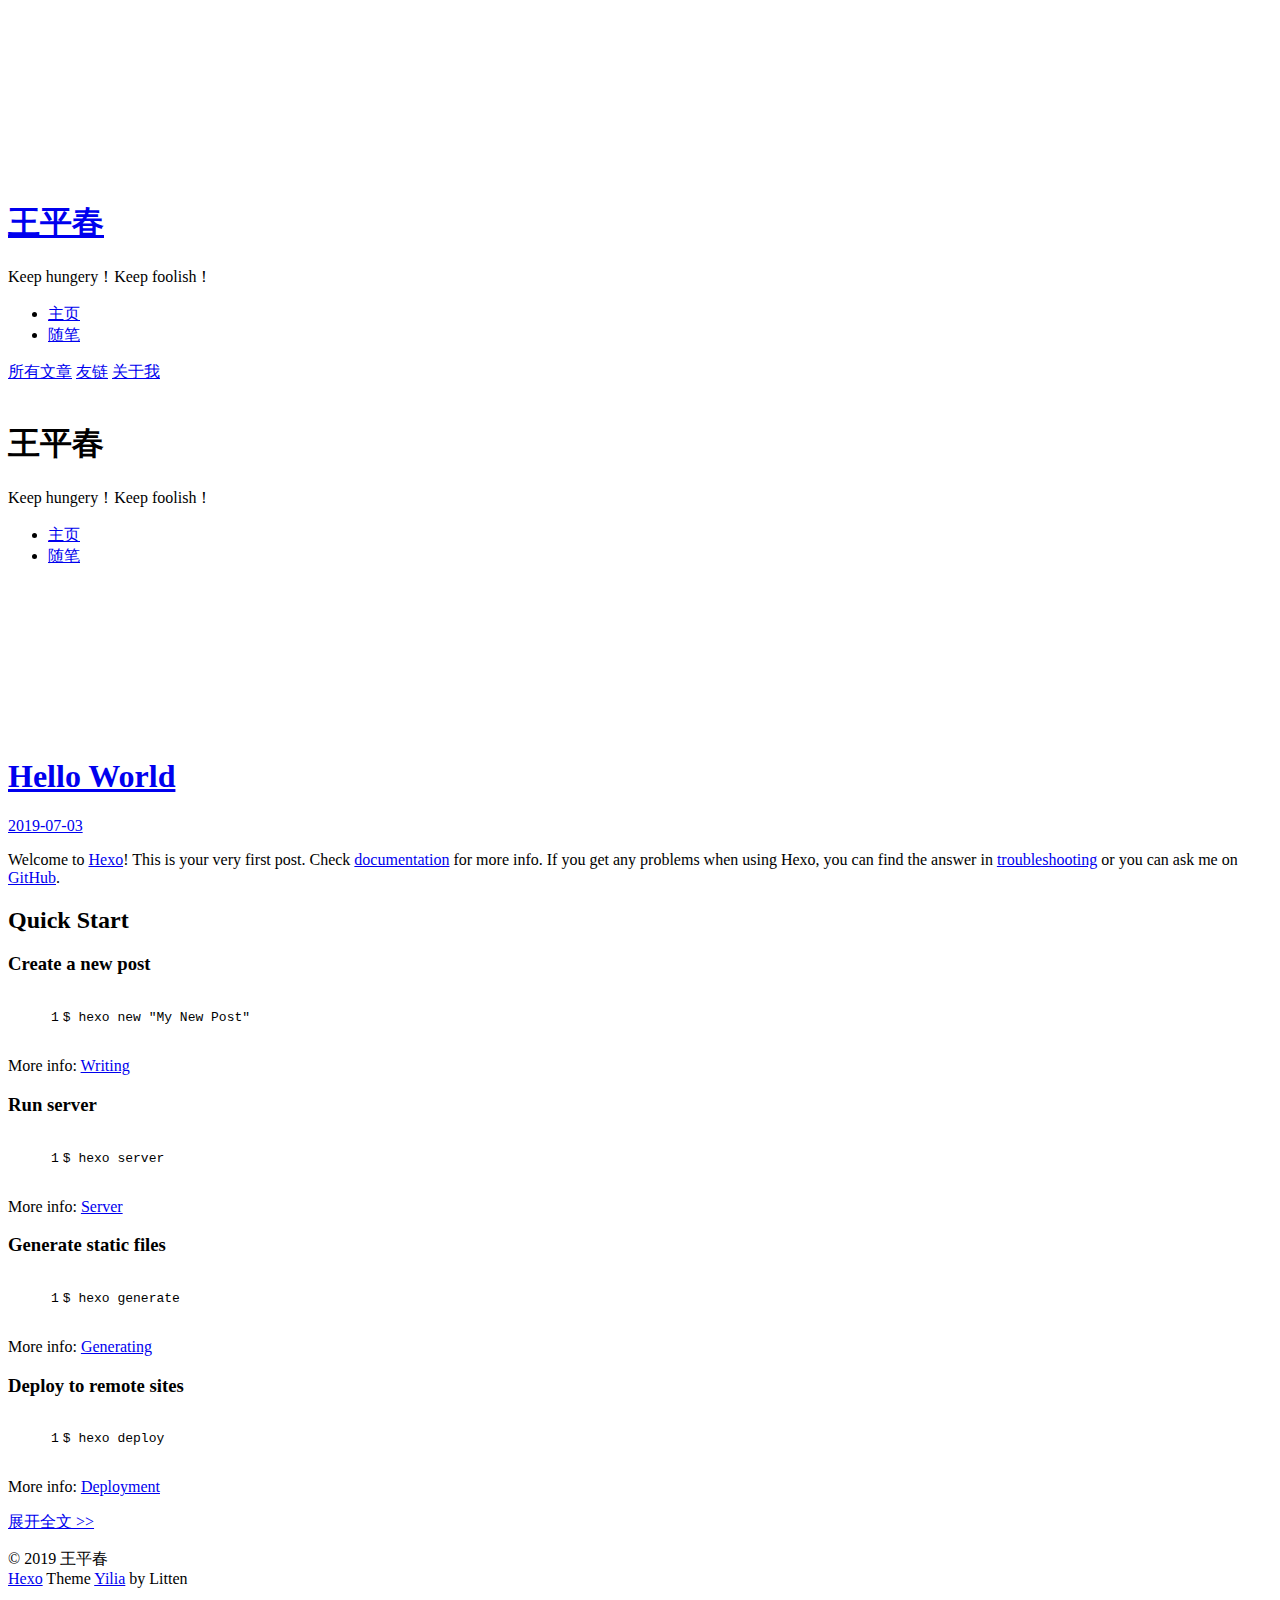
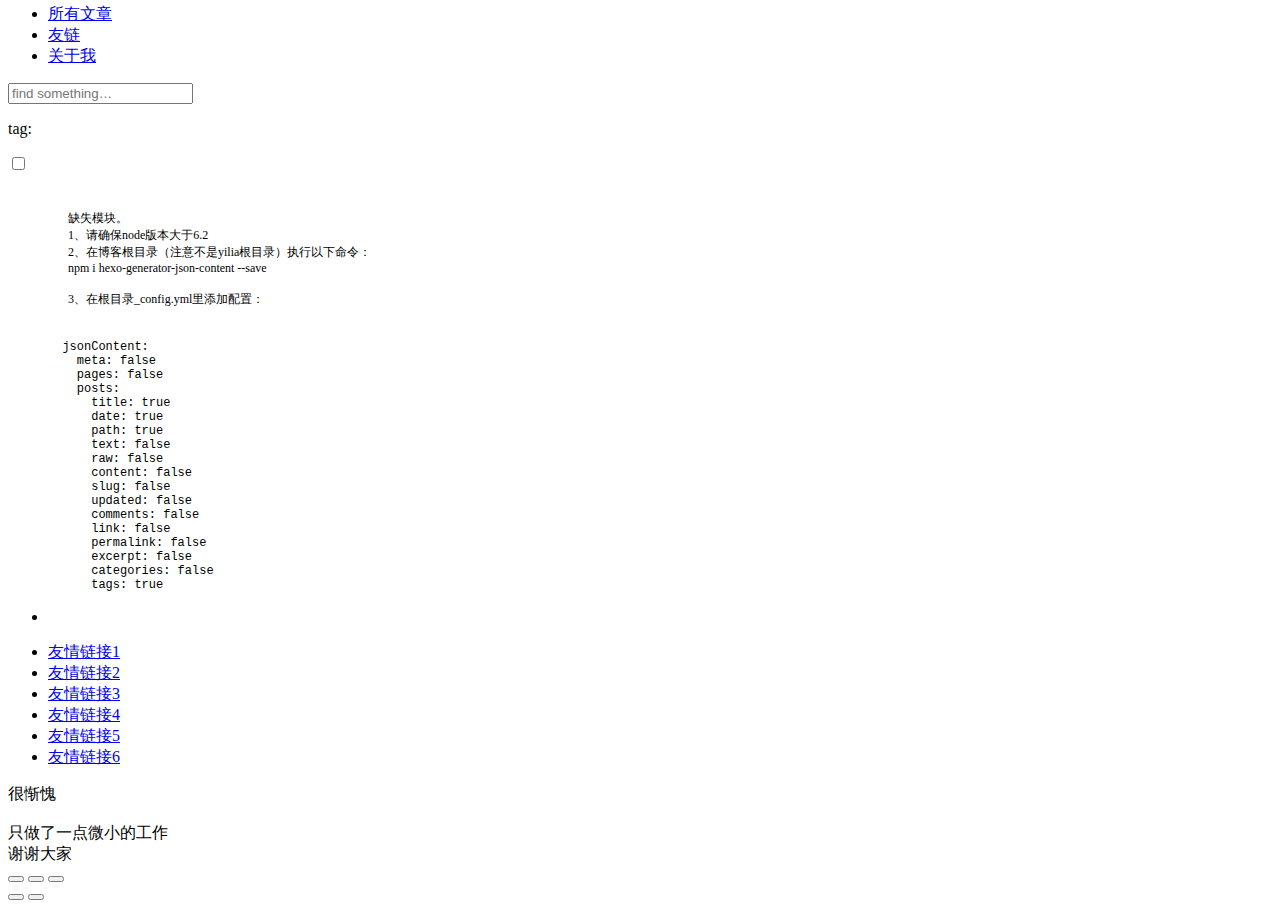
==== commit 20af2040: "Site updated: 2019-07-23 02:17:18" ====
--- a/index.html
+++ b/index.html
@@ -6,20 +6,20 @@
   <meta name="renderer" content="webkit">
   <meta http-equiv="X-UA-Compatible" content="IE=edge">
   <link rel="dns-prefetch" href="https://wpcxyw.com">
-  <title>徐妍雯</title>
+  <title>小刺客的个人空间</title>
   <meta name="viewport" content="width=device-width, initial-scale=1, maximum-scale=1">
   <meta property="og:type" content="website">
-<meta property="og:title" content="徐妍雯">
+<meta property="og:title" content="小刺客的个人空间">
 <meta property="og:url" content="https://wpcxyw.com/index.html">
-<meta property="og:site_name" content="徐妍雯">
+<meta property="og:site_name" content="小刺客的个人空间">
 <meta property="og:locale" content="default">
 <meta name="twitter:card" content="summary">
-<meta name="twitter:title" content="徐妍雯">
-  
-    <link rel="alternative" href="/atom.xml" title="徐妍雯" type="application/atom+xml">
-  
-  
-    <link rel="icon" href="/favicon.png">
+<meta name="twitter:title" content="小刺客的个人空间">
+  
+    <link rel="alternative" href="/atom.xml" title="小刺客的个人空间" type="application/atom+xml">
+  
+  
+    <link rel="icon" href="/favicon.ico">
   
   <link rel="stylesheet" type="text/css" href="/blog/./main.0cf68a.css">
   <style type="text/css">
@@ -46,10 +46,10 @@
 			<img src="" class="js-avatar">
 		</a>
 		<hgroup>
-		  <h1 class="header-author"><a href="/">Chris Wang</a></h1>
+		  <h1 class="header-author"><a href="/">王平春</a></h1>
 		</hgroup>
 		
-		<p class="header-subtitle">是个小可爱!</p>
+		<p class="header-subtitle">Keep hungery！Keep foolish！</p>
 		
 
 		<nav class="header-menu">
@@ -79,11 +79,9 @@
 		<nav class="header-nav">
 			<div class="social">
 				
-					<a class="github" target="_blank" href="#" title="github"><i class="icon-github"></i></a>
+					<a class="github" target="_blank" href="https://github.com/WangPingChun" title="github"><i class="icon-github"></i></a>
 		        
-					<a class="weibo" target="_blank" href="#" title="weibo"><i class="icon-weibo"></i></a>
-		        
-					<a class="rss" target="_blank" href="#" title="rss"><i class="icon-rss"></i></a>
+					<a class="weibo" target="_blank" href="https://weibo.com/336525666" title="weibo"><i class="icon-weibo"></i></a>
 		        
 					<a class="zhihu" target="_blank" href="#" title="zhihu"><i class="icon-zhihu"></i></a>
 		        
@@ -106,10 +104,10 @@
 				<img src="" class="js-avatar">
 			</div>
 			<hgroup>
-			  <h1 class="header-author js-header-author">Chris Wang</h1>
+			  <h1 class="header-author js-header-author">王平春</h1>
 			</hgroup>
 			
-			<p class="header-subtitle"><i class="icon icon-quo-left"></i>是个小可爱!<i class="icon icon-quo-right"></i></p>
+			<p class="header-subtitle"><i class="icon icon-quo-left"></i>Keep hungery！Keep foolish！<i class="icon icon-quo-right"></i></p>
 			
 			
 			
@@ -122,11 +120,9 @@
 			<nav class="header-nav">
 				<div class="social">
 					
-						<a class="github" target="_blank" href="#" title="github"><i class="icon-github"></i></a>
+						<a class="github" target="_blank" href="https://github.com/WangPingChun" title="github"><i class="icon-github"></i></a>
 			        
-						<a class="weibo" target="_blank" href="#" title="weibo"><i class="icon-weibo"></i></a>
-			        
-						<a class="rss" target="_blank" href="#" title="rss"><i class="icon-rss"></i></a>
+						<a class="weibo" target="_blank" href="https://weibo.com/336525666" title="weibo"><i class="icon-weibo"></i></a>
 			        
 						<a class="zhihu" target="_blank" href="#" title="zhihu"><i class="icon-zhihu"></i></a>
 			        
@@ -241,7 +237,7 @@
   <div class="outer">
     <div id="footer-info">
     	<div class="footer-left">
-    		&copy; 2019 Chris Wang
+    		&copy; 2019 王平春
     	</div>
       	<div class="footer-right">
       		<a href="http://hexo.io/" target="_blank">Hexo</a>  Theme <a href="https://github.com/litten/hexo-theme-yilia" target="_blank">Yilia</a> by Litten
